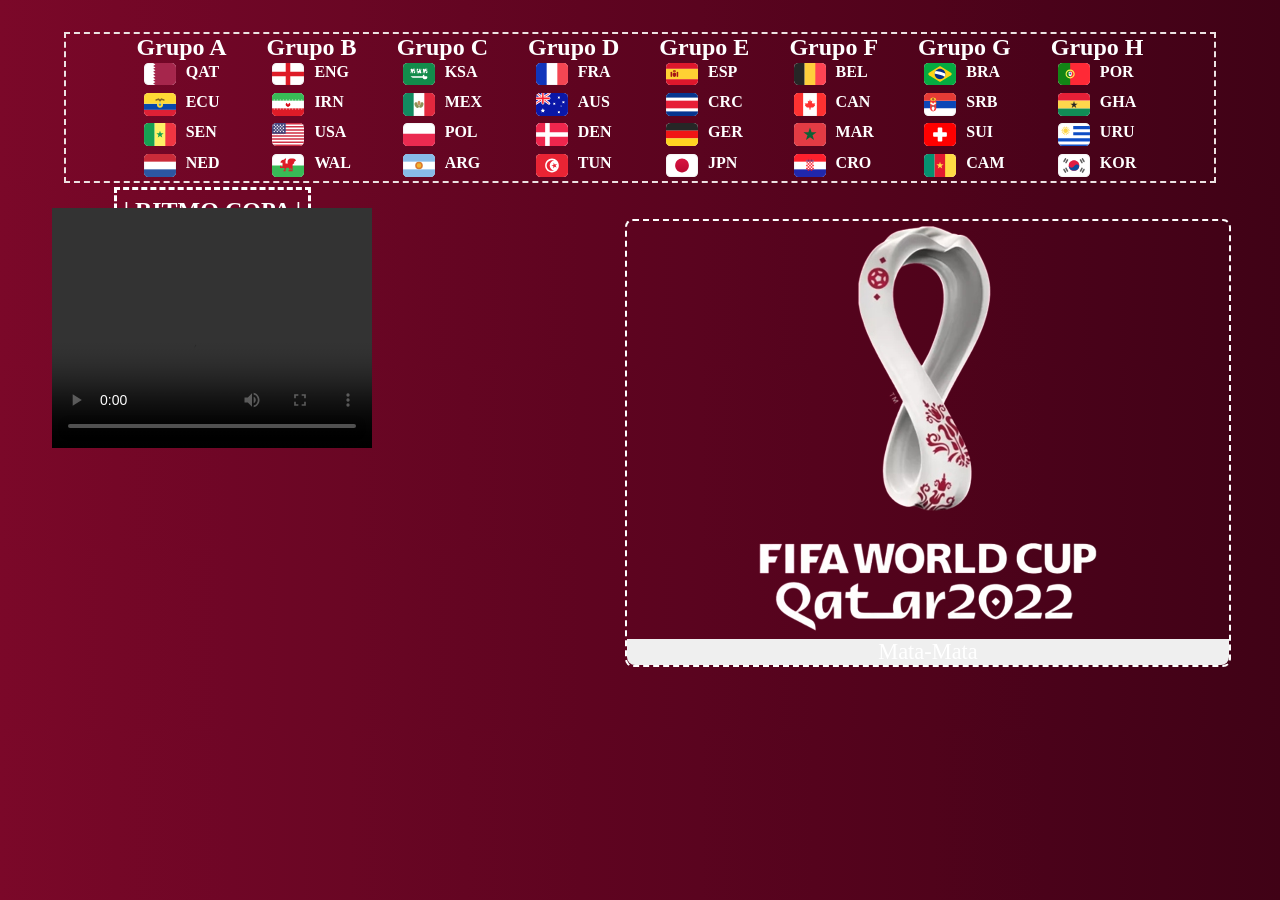
==== copa.html @ bb2af8b2 "fifaWorldCup" ====
<!DOCTYPE html>
<html lang="en">

<head>
    <meta charset="UTF-8">
    <meta http-equiv="X-UA-Compatible" content="IE=edge">
    <meta name="viewport" content="width=device-width, initial-scale=1.0">
    <link rel="stylesheet" href="oitavas.css">
    <link rel="stylesheet" href="quartas.css">
    <link rel="stylesheet" href="finais.css">
    <script src="https://ajax.googleapis.com/ajax/libs/jquery/1.12.4/jquery.min.js"></script>
    <script src="http://maxcdn.bootstrapcdn.com/bootstrap/3.3.6/js/bootstrap.min.js"></script>
    <title>Document</title>
</head>

<body>

    <div class="grupos">
        <div class="four1">
            <div class="g1">
                <h2 class="g">Grupo A</h2>
                <div class="esp">
                    <div class="one">
                        <div class="qd"><img src="a/catar.svg" class="t1"></div class="time1">QAT
                    </div>
                    <div class="one">
                        <div class="qd"><img src="a/equa.svg" class="t1"></div class="time1">ECU
                    </div>
                    <div class="one">
                        <div class="qd"><img src="a/senegal.svg" class="t1"></div class="time1">SEN
                    </div>
                    <div class="one">
                        <div class="qd"><img src="a/ned.svg" class="t1"></div class="time1">NED
                    </div>
                </div>
            </div>
            <div class="g2">
                <h2 class="g">Grupo B</h2>
                <div class="esp">
                    <div class="one">
                        <div class="qd"><img src="b/ing.svg" class="t1"></div class="time1">ENG
                    </div>
                    <div class="one">
                        <div class="qd"><img src="b/ira.svg" class="t1"></div class="time1">IRN
                    </div>
                    <div class="one">
                        <div class="qd"><img src="b/usa.svg" class="t1"></div class="time1">USA
                    </div>
                    <div class="one">
                        <div class="qd"><img src="b/wal.svg" class="t1"></div class="time1">WAL
                    </div>
                </div>
            </div>
            <div class="g3">
                <h2 class="g">Grupo C</h2>
                <div class="esp">
                    <div class="one">
                        <div class="qd"><img src="c/flag-1.svg" class="t1"></div class="time1">KSA
                    </div>
                    <div class="one">
                        <div class="qd"><img src="c/flag-2.svg" class="t1"></div class="time1">MEX
                    </div>
                    <div class="one">
                        <div class="qd"><img src="c/flag-3.svg" class="t1"></div class="time1">POL
                    </div>
                    <div class="one">
                        <div class="qd"><img src="c/flag.svg" class="t1"></div class="time1">ARG
                    </div>
                </div>
            </div>
            <div class="g4">
                <h2 class="g">Grupo D</h2>
                <div class="esp">
                    <div class="one">
                        <div class="qd"><img src="d/flag.svg" class="t1"></div class="time1">FRA
                    </div>
                    <div class="one">
                        <div class="qd"><img src="d/flag-1.svg" class="t1"></div class="time1">AUS
                    </div>
                    <div class="one">
                        <div class="qd"><img src="d/flag-2.svg" class="t1"></div class="time1">DEN
                    </div>
                    <div class="one">
                        <div class="qd"><img src="d/flag-3.svg" class="t1"></div class="time1">TUN
                    </div>
                </div>
            </div>
            <div class="four2">
                <div class="g5">
                    <h2 class="g">Grupo E</h2>
                    <div class="esp">
                        <div class="one">
                            <div class="qd"><img src="e/flag.svg" class="t1"></div class="time1">ESP
                        </div>
                        <div class="one">
                            <div class="qd"><img src="e/flag-1.svg" class="t1"></div class="time1">CRC
                        </div>
                        <div class="one">
                            <div class="qd"><img src="e/flag-2.svg" class="t1"></div class="time1">GER
                        </div>
                        <div class="one">
                            <div class="qd"><img src="e/flag-3.svg" class="t1"></div class="time1">JPN
                        </div>
                    </div>
                </div>
                <div class="g6">
                    <h2 class="g">Grupo F</h2>
                    <div class="esp">
                        <div class="one">
                            <div class="qd"><img src="f/flag.svg" class="t1"></div class="time1">BEL
                        </div>
                        <div class="one">
                            <div class="qd"><img src="f/flag-1.svg" class="t1"></div class="time1">CAN
                        </div>
                        <div class="one">
                            <div class="qd"><img src="f/flag-2.svg" class="t1"></div class="time1">MAR
                        </div>
                        <div class="one">
                            <div class="qd"><img src="f/flag-3.svg" class="t1"></div class="time1">CRO
                        </div>
                    </div>
                </div>
                <div class="g7">
                    <h2 class="g">Grupo G</h2>
                    <div class="esp">
                        <div class="one">
                            <div class="qd"><img src="g/flag.svg" class="t1"></div class="time1">BRA
                        </div>
                        <div class="one">
                            <div class="qd"><img src="g/flag-1.svg" class="t1"></div class="time1">SRB
                        </div>
                        <div class="one">
                            <div class="qd"><img src="g/flag-2.svg" class="t1"></div class="time1">SUI
                        </div>
                        <div class="one">
                            <div class="qd"><img src="g/flag-3.svg" class="t1"></div class="time1">CAM
                        </div>
                    </div>
                </div>
                <div class="g8">
                    <h2 class="g">Grupo H</h2>
                    <div class="esp">
                        <div class="one">
                            <div class="qd"><img src="h/flag.svg" class="t1"></div class="time1">POR
                        </div>
                        <div class="one">
                            <div class="qd"><img src="h/flag-1.svg" class="t1"></div class="time1">GHA
                        </div>
                        <div class="one">
                            <div class="qd"><img src="h/flag-2.svg" class="t1"></div class="time1">URU
                        </div>
                        <div class="one">
                            <div class="qd"><img src="h/flag-3.svg" class="t1"></div class="time1">KOR
                        </div>
                    </div>
                </div>
            </div>
        </div>
        <div class="som">
            <h2 class="titu"> | RITMO COPA |</h2>
            <video class="vid" width="320" height="240" controls>
                <source src="Shakira - Waka Waka (This Time for Africa) (The Official 2010 FIFA World Cup™ Song).mp4"
                    type="video/mp4">
            </video>
        </div>

        <div class="logo">
            <div class="divCat"><img  class="cat" src="fifa.png"></div>
            <a href="mataMata.html"><button class="botaoM">Mata-Mata</button></a>
        </div>

    </div>
</body>


</html>
---- oitavas.css ----
* {
    margin: 0;
    padding: 0;
    box-sizing: border-box;
    position: relative;
    color: #fff;
    
}

.logo{
    position: absolute;
    margin-top: 42rem;
    margin-left: 36rem;
    display: flex;
    flex-direction: column;
    justify-content: center;
    align-items: center;
    border: dashed 2px;
    border-radius: 0.5rem;
    cursor: pointer;
}
.cat{
    max-width: max-content;
}
a{
    width: 100%;
}
.botaoM{
    width: 100%;
    border-radius: 0px 0px  0.5rem 0.5rem;
    outline: none;
    border: none;
    font-size: 1.4rem;
    font-family: 'Times New Roman', Times, serif;
    animation: bt linear infinite 1s;
    cursor: pointer;

}
@keyframes bt{
    0%{
        background-image: linear-gradient(to right, #7b0829, #750727,#400216, #4a021a, #450218);
    }
    25%{
        background-image: linear-gradient(to right, #7b0829, #750727, #6f0626, #6a0624, #640522, #5f0420, #5a041f, #55031d)
    }
    100%{
        background-image: linear-gradient(to right, #55031d, #50031b, #4a021a, #450218, #400216);

    }
}
body{
    background-image: linear-gradient(to right, #7b0829, #750727, #6f0626, #6a0624, #640522, #5f0420, #5a041f, #55031d, #50031b, #4a021a, #450218, #400216);
}
.grupos {
    display: flex;
    flex-direction: row;
    gap: 40px;
    margin-left: 5%;
    justify-content: center;
    align-items: center;
    margin-top: 2rem;
    border: dashed #ede2e2 2px;
    width: 90%;
}

.four1 {
    display: flex;
    flex-direction: row;
    gap: 40px;

}

.four2 {
    display: flex;
    flex-direction: row;
    gap: 40px;

}

.g1 {
    display: flex;
    flex-direction: column;
    justify-content: center;
    align-items: center;
}

.g2 {
    display: flex;
    flex-direction: column;
    justify-content: center;
    align-items: center;
}

.g3 {
    display: flex;
    flex-direction: column;
    justify-content: center;
    align-items: center;
}

.g4 {
    display: flex;
    flex-direction: column;
    justify-content: center;
    align-items: center;
}

.g5 {
    display: flex;
    flex-direction: column;
    justify-content: center;
    align-items: center;
}

.g6 {
    display: flex;
    flex-direction: column;
    justify-content: center;
    align-items: center;
}

.g7 {
    display: flex;
    flex-direction: column;
    justify-content: center;
    align-items: center;
}

.g8 {
    display: flex;
    flex-direction: column;
    justify-content: center;
    align-items: center;
}

.g {
    cursor: pointer;
}

.one {
    font-size: 1rem;
    font-weight: 900;
    display: flex;
    flex-direction: row;
    gap: 10px;
    padding: 0.2rem;
    cursor: pointer;
}

.esp {
    margin-top: -0.1rem;
}

.qd {
    width: 2rem;
    height: 1.5rem;
}

.t1 {
    width: 100%;
}

.som {
    display: flex;
    flex-direction: column;
    justify-content: center;
    align-items: center;
    position: absolute;
    margin-left: -74.5%;
    margin-top: 38%;
}

.vid {
    margin-top: -8%;
}

.titu {
    border: dashed 3px;
    padding: 7px;
}

.vodiapicker {
    display: none;
}

#a {
    padding-left: 0px;
    display: flex;
    position: relative;
    flex-direction: row;
    flex-wrap: wrap;
    justify-content: center;
    align-items: center;
    max-width: max-content;
    height: 100%;

}

#a2 {
    padding-left: 0px;
    display: flex;
    flex-direction: row;
    position: relative;
    flex-wrap: wrap;
    justify-content: center;
    align-items: center;
    max-width: max-content;
    height: 100%;
}

#a img,
.btn-select img {
    width: 1.8rem;
    margin-left: 0.6rem;
    margin-top: 0.2rem;
    transition: 0.6s;

}

#a2 img,
.btn-select2 img {
    width: 1.8rem;
    margin-top: 0.2rem;
    transition: 0.6s;

}

#a li {
    list-style: none;
    padding-top: 5px;
    padding-bottom: 5px;
    transition: 0.6s;


}

#a2 li {
    list-style: none;
    padding-top: 5px;
    padding-bottom: 5px;
    transition: 0.6s;

}

/* -------------------- */
#a li:hover {
    background-color: #b10f0f;

}

#a2 li:hover {
    background-color: #b10f0f;

}

#a3 li:hover {
    background-color: #b10f0f;

}

#a4 li:hover {
    background-color: #b10f0f;

}

#a5 li:hover {
    background-color: #b10f0f;

}

#a6 li:hover {
    background-color: #b10f0f;

}

#a7 li:hover {
    background-color: #b10f0f;

}

#a8 li:hover {
    background-color: #b10f0f;

}

#a9 li:hover {
    background-color: #b10f0f;

}

#a10 li:hover {
    background-color: #b10f0f;

}

#a11 li:hover {
    background-color: #b10f0f;

}

#a12 li:hover {
    background-color: #b10f0f;

}

#a13 li:hover {
    background-color: #b10f0f;

}

#a14 li:hover {
    background-color: #b10f0f;

}

#a15 li:hover {
    background-color: #b10f0f;

}

#a16 li:hover {
    background-color: #b10f0f;

}

/* ------------- */




#a li span,
.btn-select li span {
    margin-left: 10px;
}

#a2 li span,
.btn-select li span {
    margin-left: 10px;
}


/* item list */

.b {
    display: none;
    flex-direction: row;
    width: 30rem;
    position: absolute;
    margin-top: -5rem;
    max-width: 150px;
    box-shadow: 0 6px 12px rgba(0, 0, 0, .175);
    border: 1px solid rgba(0, 0, 0, .15);
    border-radius: 5px;
    margin-left: 4rem;
}

.b2 {
    display: none;
    flex-direction: row;
    width: 30rem;
    position: absolute;
    margin-top: -5rem;
    max-width: 150px;
    box-shadow: 0 6px 12px rgba(0, 0, 0, .175);
    border: 1px solid rgba(0, 0, 0, .15);
    border-radius: 5px;
    margin-left: 4rem;
}

.open {
    display: show !important;
}

.btn-select {
    margin-top: 10px;
    width: 100%;
    max-width: 350px;
    height: 3rem;
    border-radius: 5px;
    background-color: #fff;
    border: 1px solid #ccc;
    display: flex;
    flex-direction: row;
    justify-content: center;
    align-items: center;
    transition: 0.6s;
}

.btn-select li {
    list-style: none;
    float: left;
    padding-bottom: 0px;


}

.btn-select:hover li {
    margin-left: 0px;
}

.btn-select:hover {
    background-color: #b10f0f;
    border: 1px solid transparent;
    box-shadow: inset 0 0px 0px 1px #ccc;
}

.btn-select:focus {
    outline: none;
}

.btn-select2 {
    margin-top: 10px;
    width: 100%;
    max-width: 350px;
    height: 3rem;
    border-radius: 5px;
    background-color: #fff;
    border: 1px solid #ccc;
    display: flex;
    flex-direction: row;
    justify-content: center;
    align-items: center;
    transition: 0.6s;
}

.btn-select2 li {
    list-style: none;
    float: left;
    padding-bottom: 0px;
}

.btn-select2:hover li {
    margin-left: 0px;
}

.btn-select2:hover {
    background-color: #b10f0f;
    border: 1px solid transparent;
    box-shadow: inset 0 0px 0px 1px #ccc;
}

.btn-select2:focus {
    outline: none;
}

.lang-select {
    margin-left: 50px;
}


/* --------- */

#a3 {
    padding-left: 0px;
    display: flex;
    flex-direction: row;
    flex-wrap: wrap;
    justify-content: center;
    align-items: center;
    max-width: max-content;
    height: 100%;


}

#a3 img,
.btn-select3 img {
    width: 1.8rem;
    margin-left: 0.6rem;
    margin-top: 0.2rem;


}

#a3 li span,
.btn-select3 li span {
    margin-left: 10px;
}

#a3 li {
    list-style: none;
    padding-top: 5px;
    padding-bottom: 5px;
    transition: 0.6s;

}

.b3 {
    display: none;
    flex-direction: row;
    width: 30rem;
    position: absolute;
    margin-top: -5rem;
    max-width: 150px;
    box-shadow: 0 6px 12px rgba(0, 0, 0, .175);
    border: 1px solid rgba(0, 0, 0, .15);
    border-radius: 5px;
    margin-left: 4rem;
}

.btn-select3 {
    margin-top: 10px;
    width: 100%;
    max-width: 350px;
    height: 3rem;
    border-radius: 5px;
    background-color: #fff;
    border: 1px solid #ccc;
    display: flex;
    flex-direction: row;
    justify-content: center;
    align-items: center;
    transition: 0.6s;

}

.btn-select3 li {
    list-style: none;
    float: left;
    padding-bottom: 0px;
}

.btn-select3:hover li {
    margin-left: 0px;
}

.btn-select3:hover {
    background-color: #b10f0f;
    border: 1px solid transparent;
    box-shadow: inset 0 0px 0px 1px #ccc;
}

.btn-select3:focus {
    outline: none;
}


/* --------- */

#a4 {
    padding-left: 0px;
    display: flex;
    flex-direction: row;
    flex-wrap: wrap;
    justify-content: center;
    align-items: center;
    max-width: max-content;
    height: 100%;
}

#a4 img,
.btn-select4 img {
    width: 1.8rem;
    margin-left: 0.6rem;
    margin-top: 0.2rem;
}

#a4 li span,
.btn-select4 li span {
    margin-left: 10px;
}

#a4 li {
    list-style: none;
    padding-top: 5px;
    padding-bottom: 5px;
    transition: 0.6s;

}

.b4 {
    display: none;
    flex-direction: row;
    width: 30rem;
    position: absolute;
    margin-top: -7rem;
    max-width: 150px;
    box-shadow: 0 6px 12px rgba(0, 0, 0, .175);
    border: 1px solid rgba(0, 0, 0, .15);
    border-radius: 5px;
    margin-left: 4rem;
}

.btn-select4 {
    margin-top: 10px;
    width: 100%;
    max-width: 350px;
    height: 3rem;
    border-radius: 5px;
    background-color: #fff;
    border: 1px solid #ccc;
    display: flex;
    flex-direction: row;
    justify-content: center;
    align-items: center;
    transition: 0.6s;

}

.btn-select4 li {
    list-style: none;
    float: left;
    padding-bottom: 0px;
}

.btn-select4:hover li {
    margin-left: 0px;
}

.btn-select4:hover {
    background-color: #b10f0f;
    border: 1px solid transparent;
    box-shadow: inset 0 0px 0px 1px #ccc;
}

.btn-select4:focus {
    outline: none;
}


/* ----------------------------------------------- */


/* aqui 5 */

#a5 {
    padding-left: 0px;
    display: flex;
    flex-direction: row;
    flex-wrap: wrap;
    justify-content: center;
    align-items: center;
    max-width: max-content;
    height: 100%;
}

#a5 img,
.btn-select5 img {
    width: 1.8rem;
    margin-left: 0.6rem;
    margin-top: 0.2rem;
}

#a5 li span,
.btn-select5 li span {
    margin-left: 10px;
}

#a5 li {
    list-style: none;
    padding-top: 5px;
    padding-bottom: 5px;
    transition: 0.6s;

}

.b5 {
    display: none;
    flex-direction: row;
    width: 30rem;
    position: absolute;
    margin-top: -12rem;
    max-width: 150px;
    box-shadow: 0 6px 12px rgba(0, 0, 0, .175);
    border: 1px solid rgba(0, 0, 0, .15);
    border-radius: 5px;
    margin-left: 4rem;
}

.btn-select5 {
    margin-top: 10px;
    width: 100%;
    max-width: 350px;
    height: 3rem;
    border-radius: 5px;
    background-color: #fff;
    border: 1px solid #ccc;
    display: flex;
    flex-direction: row;
    justify-content: center;
    align-items: center;
    transition: 0.6s;

}

.btn-select5 li {
    list-style: none;
    float: left;
    padding-bottom: 0px;
}

.btn-select5:hover li {
    margin-left: 0px;
}

.btn-select5:hover {
    background-color: #b10f0f;
    border: 1px solid transparent;
    box-shadow: inset 0 0px 0px 1px #ccc;
}

.btn-select5:focus {
    outline: none;
}


/* ------------------------------------------------------- */

#a6 {
    padding-left: 0px;
    display: flex;
    flex-direction: row;
    flex-wrap: wrap;
    justify-content: center;
    align-items: center;
    max-width: max-content;
    height: 100%;
}

#a6 img,
.btn-select6 img {
    width: 1.8rem;
    margin-left: 0.6rem;
    margin-top: 0.2rem;
}

#a6 li span,
.btn-select6 li span {
    margin-left: 10px;
}

#a6 li {
    list-style: none;
    padding-top: 5px;
    padding-bottom: 5px;
        transition: 0.6s;

}

.b6 {
    display: none;
    flex-direction: row;
    width: 30rem;
    position: absolute;
    margin-top: -16rem;
    max-width: 150px;
    box-shadow: 0 6px 12px rgba(0, 0, 0, .175);
    border: 1px solid rgba(0, 0, 0, .15);
    border-radius: 5px;
    margin-left: 4rem;
}

.btn-select6 {
    margin-top: 10px;
    width: 100%;
    max-width: 350px;
    height: 3rem;
    border-radius: 5px;
    background-color: #fff;
    border: 1px solid #ccc;
    display: flex;
    flex-direction: row;
    justify-content: center;
    align-items: center;
        transition: 0.6s;

}

.btn-select6 li {
    list-style: none;
    float: left;
    padding-bottom: 0px;
}

.btn-select6:hover li {
    margin-left: 0px;
}

.btn-select6:hover {
    background-color: #b10f0f;
    border: 1px solid transparent;
    box-shadow: inset 0 0px 0px 1px #ccc;
}

.btn-select6:focus {
    outline: none;
}


/* ----------------------------------------------- */

#a7 {
    padding-left: 0px;
    display: flex;
    flex-direction: row;
    flex-wrap: wrap;
    justify-content: center;
    align-items: center;
    max-width: max-content;
    height: 100%;
}

#a7 img,
.btn-select7 img {
    width: 1.8rem;
    margin-left: 0.6rem;
    margin-top: 0.2rem;
}

#a7 li span,
.btn-select7 li span {
    margin-left: 10px;
}

#a7 li {
    list-style: none;
    padding-top: 5px;
    padding-bottom: 5px;
        transition: 0.6s;

}

.b7 {
    display: none;
    flex-direction: row;
    width: 30rem;
    position: absolute;
    margin-top: -22rem;
    max-width: 150px;
    box-shadow: 0 6px 12px rgba(0, 0, 0, .175);
    border: 1px solid rgba(0, 0, 0, .15);
    border-radius: 5px;
    margin-left: 4rem;
}

.btn-select7 {
    margin-top: 10px;
    width: 100%;
    max-width: 350px;
    height: 3rem;
    border-radius: 5px;
    background-color: #fff;
    border: 1px solid #ccc;
    display: flex;
    flex-direction: row;
    justify-content: center;
    align-items: center;
        transition: 0.6s;

}

.btn-select7 li {
    list-style: none;
    float: left;
    padding-bottom: 0px;
}

.btn-select7:hover li {
    margin-left: 0px;
}

.btn-select7:hover {
    background-color: #b10f0f;
    border: 1px solid transparent;
    box-shadow: inset 0 0px 0px 1px #ccc;
}

.btn-select7:focus {
    outline: none;
}


/* ------------------------------------------------------- */

#a8 {
    padding-left: 0px;
    display: flex;
    flex-direction: row;
    flex-wrap: wrap;
    justify-content: center;
    align-items: center;
    max-width: max-content;
    height: 100%;
}

#a8 img,
.btn-select8 img {
    width: 1.8rem;
    margin-left: 0.6rem;
    margin-top: 0.2rem;
}

#a8 li span,
.btn-select8 li span {
    margin-left: 10px;
}

#a8 li {
    list-style: none;
    padding-top: 5px;
    padding-bottom: 5px;
        transition: 0.6s;

}

.b8 {
    display: none;
    flex-direction: row;
    width: 30rem;
    position: absolute;
    margin-top: -24.6rem;
    max-width: 150px;
    box-shadow: 0 6px 12px rgba(0, 0, 0, .175);
    border: 1px solid rgba(0, 0, 0, .15);
    border-radius: 5px;
    margin-left: 4rem;
}

.btn-select8 {
    margin-top: 10px;
    width: 100%;
    max-width: 350px;
    height: 3rem;
    border-radius: 5px;
    background-color: #fff;
    border: 1px solid #ccc;
    display: flex;
    flex-direction: row;
    justify-content: center;
    align-items: center;
        transition: 0.6s;

}

.btn-select8 li {
    list-style: none;
    float: left;
    padding-bottom: 0px;
}

.btn-select8:hover li {
    margin-left: 0px;
}

.btn-select8:hover {
    background-color: #b10f0f;
    border: 1px solid transparent;
    box-shadow: inset 0 0px 0px 1px #ccc;
}

.btn-select8:focus {
    outline: none;
}


/* ------------------------------------------------------- */

.qer {
    display: flex;
    flex-direction: column;
    justify-content: center;
    align-items: center;
    margin-top: 11rem;
    margin-left: 6rem;
    position: absolute;
    gap: 2rem;
}

.gg1 {
    display: flex;
    flex-direction: column;
    margin-top: -1rem;
    gap: -2rem;
    margin-left: -6rem;
    width: 7rem;
}

.gg2 {
    display: flex;
    flex-direction: column;
    justify-content: start;
    width: 7rem;
    margin-left: -6rem;
}

.gg3 {
    display: flex;
    flex-direction: column;
    justify-content: start;
    width: 7rem;
    margin-left: -6rem;
}

.gg4 {
    display: flex;
    flex-direction: column;
    justify-content: start;
    width: 7rem;
    margin-left: -6rem;
}

.oit {
    margin-top: -7.5rem;
    margin-left: -5rem;
    font-size: 2rem;
    padding: 0.3rem;
}


/* --------------Oitavas pt2--------------------- */

#a9 {
    padding-left: 0px;
    display: flex;
    flex-direction: row;
    flex-wrap: wrap;
    justify-content: center;
    align-items: center;
    max-width: max-content;
    height: 100%;
}

#a9 img,
.btn-select9 img {
    width: 1.8rem;
    margin-left: 0.6rem;
    margin-top: 0.2rem;
}

#a9 li span,
.btn-select9 li span {
    margin-left: 10px;
}

#a9 li {
    list-style: none;
    padding-top: 5px;
    padding-bottom: 5px;
    transition: 0.6s;
}

.b9 {
    display: none;
    flex-direction: row;
    width: 30rem;
    position: absolute;
    margin-top: -5rem;
    max-width: 150px;
    box-shadow: 0 6px 12px rgba(0, 0, 0, .175);
    border: 1px solid rgba(0, 0, 0, .15);
    border-radius: 5px;
    margin-left: -9.7rem;
}

.btn-select9 {
    margin-top: 10px;
    width: 100%;
    max-width: 350px;
    height: 3rem;
    border-radius: 5px;
    background-color: #fff;
    border: 1px solid #ccc;
    display: flex;
    flex-direction: row;
    justify-content: center;
    align-items: center;
    transition: 0.6s;
}

.btn-select9 li {
    list-style: none;
    float: left;
    padding-bottom: 0px;
}

.btn-select9:hover li {
    margin-left: 0px;
}

.btn-select9:hover {
    background-color: #b10f0f;
    border: 1px solid transparent;
    box-shadow: inset 0 0px 0px 1px #ccc;
}

.btn-select9:focus {
    outline: none;
}


/* --------- */

#a10 {
    padding-left: 0px;
    display: flex;
    flex-direction: row;
    flex-wrap: wrap;
    justify-content: center;
    align-items: center;
    max-width: max-content;
    height: 100%;
}

#a10 img,
.btn-select10 img {
    width: 1.8rem;
    margin-left: 0.6rem;
    margin-top: 0.2rem;
}

#a10 li span,
.btn-select10 li span {
    margin-left: 10px;
}

#a10 li {
    list-style: none;
    padding-top: 5px;
    padding-bottom: 5px;
    transition: 0.6s;
}

.b10 {
    display: none;
    flex-direction: row;
    width: 30rem;
    position: absolute;
    margin-top: -5rem;
    max-width: 150px;
    box-shadow: 0 6px 12px rgba(0, 0, 0, .175);
    border: 1px solid rgba(0, 0, 0, .15);
    border-radius: 5px;
    margin-left: -9.5rem;
}

.btn-select10 {
    margin-top: 10px;
    width: 100%;
    max-width: 350px;
    height: 3rem;
    border-radius: 5px;
    background-color: #fff;
    border: 1px solid #ccc;
    display: flex;
    flex-direction: row;
    justify-content: center;
    align-items: center;
    transition: 0.6s;
}

.btn-select10 li {
    list-style: none;
    float: left;
    padding-bottom: 0px;
}

.btn-select10:hover li {
    margin-left: 0px;
}

.btn-select10:hover {
    background-color: #b10f0f;
    border: 1px solid transparent;
    box-shadow: inset 0 0px 0px 1px #ccc;
}

.btn-select10:focus {
    outline: none;
}


/* ----------------------------------------------- */


/* aqui 5 */

#a11 {
    padding-left: 0px;
    display: flex;
    flex-direction: row;
    flex-wrap: wrap;
    justify-content: center;
    align-items: center;
    max-width: max-content;
    height: 100%;
}

#a11 img,
.btn-select11 img {
    width: 1.8rem;
    margin-left: 0.6rem;
    margin-top: 0.2rem;
}

#a11 li span,
.btn-select11 li span {
    margin-left: 10px;
}

#a11 li {
    list-style: none;
    padding-top: 5px;
    padding-bottom: 5px;
    transition: 0.6s;
}

.b11 {
    display: none;
    flex-direction: row;
    width: 30rem;
    position: absolute;
    margin-top: -5rem;
    max-width: 150px;
    box-shadow: 0 6px 12px rgba(0, 0, 0, .175);
    border: 1px solid rgba(0, 0, 0, .15);
    border-radius: 5px;
    margin-left: -9.5rem;
}

.btn-select11 {
    margin-top: 10px;
    width: 100%;
    max-width: 350px;
    height: 3rem;
    border-radius: 5px;
    background-color: #fff;
    border: 1px solid #ccc;
    display: flex;
    flex-direction: row;
    justify-content: center;
    align-items: center;
    transition: 0.6s;
}

.btn-select11 li {
    list-style: none;
    float: left;
    padding-bottom: 0px;
}

.btn-select11:hover li {
    margin-left: 0px;
}

.btn-select11:hover {
    background-color: #b10f0f;
    border: 1px solid transparent;
    box-shadow: inset 0 0px 0px 1px #ccc;
}

.btn-select11:focus {
    outline: none;
}


/* ------------------------------------------------------- */

#a12 {
    padding-left: 0px;
    display: flex;
    flex-direction: row;
    flex-wrap: wrap;
    justify-content: center;
    align-items: center;
    max-width: max-content;
    height: 100%;
}

#a12 img,
.btn-select12 img {
    width: 1.8rem;
    margin-left: 0.6rem;
    margin-top: 0.2rem;
}

#a12 li span,
.btn-select12 li span {
    margin-left: 10px;
}

#a12 li {
    list-style: none;
    padding-top: 5px;
    padding-bottom: 5px;
    transition: 0.6s;
}

.b12 {
    display: none;
    flex-direction: row;
    width: 30rem;
    position: absolute;
    margin-top: -7rem;
    max-width: 150px;
    box-shadow: 0 6px 12px rgba(0, 0, 0, .175);
    border: 1px solid rgba(0, 0, 0, .15);
    border-radius: 5px;
    margin-left: -9.5rem;
}

.btn-select12 {
    margin-top: 10px;
    width: 100%;
    max-width: 350px;
    height: 3rem;
    border-radius: 5px;
    background-color: #fff;
    border: 1px solid #ccc;
    display: flex;
    flex-direction: row;
    justify-content: center;
    align-items: center;
    transition: 0.6s;
}

.btn-select12 li {
    list-style: none;
    float: left;
    padding-bottom: 0px;
}

.btn-select12:hover li {
    margin-left: 0px;
}

.btn-select12:hover {
    background-color: #b10f0f;
    border: 1px solid transparent;
    box-shadow: inset 0 0px 0px 1px #ccc;
}

.btn-select12:focus {
    outline: none;
}


/* ----------------------------------------------- */

#a13 {
    padding-left: 0px;
    display: flex;
    flex-direction: row;
    flex-wrap: wrap;
    justify-content: center;
    align-items: center;
    max-width: max-content;
    height: 100%;
}

#a13 img,
.btn-select13 img {
    width: 1.8rem;
    margin-left: 0.6rem;
    margin-top: 0.2rem;
}

#a13 li span,
.btn-select13 li span {
    margin-left: 10px;
}

#a13 li {
    list-style: none;
    padding-top: 5px;
    padding-bottom: 5px;
    transition: 0.6s;
}

.b13 {
    display: none;
    flex-direction: row;
    width: 30rem;
    position: absolute;
    margin-top: -12rem;
    max-width: 150px;
    box-shadow: 0 6px 12px rgba(0, 0, 0, .175);
    border: 1px solid rgba(0, 0, 0, .15);
    border-radius: 5px;
    margin-left: -9.5rem;
}

.btn-select13 {
    margin-top: 10px;
    width: 100%;
    max-width: 350px;
    height: 3rem;
    border-radius: 5px;
    background-color: #fff;
    border: 1px solid #ccc;
    display: flex;
    flex-direction: row;
    justify-content: center;
    align-items: center;
    transition: 0.6s;
}

.btn-select13 li {
    list-style: none;
    float: left;
    padding-bottom: 0px;
}

.btn-select13:hover li {
    margin-left: 0px;
}

.btn-select13:hover {
    background-color: #b10f0f;
    border: 1px solid transparent;
    box-shadow: inset 0 0px 0px 1px #ccc;
}

.btn-select13:focus {
    outline: none;
}


/* ------------------------------------------------------- */

#a14 {
    padding-left: 0px;
    display: flex;
    flex-direction: row;
    flex-wrap: wrap;
    justify-content: center;
    align-items: center;
    max-width: max-content;
    height: 100%;
}

#a14 img,
.btn-select14 img {
    width: 1.8rem;
    margin-left: 0.6rem;
    margin-top: 0.2rem;
}

#a14 li span,
.btn-select14 li span {
    margin-left: 10px;
}

#a14 li {
    list-style: none;
    padding-top: 5px;
    padding-bottom: 5px;
    transition: 0.6s;
}

.b14 {
    display: none;
    flex-direction: row;
    width: 30rem;
    position: absolute;
    margin-top: -16rem;
    max-width: 150px;
    box-shadow: 0 6px 12px rgba(0, 0, 0, .175);
    border: 1px solid rgba(0, 0, 0, .15);
    border-radius: 5px;
    margin-left: -9.5rem;
}

.btn-select14 {
    margin-top: 10px;
    width: 100%;
    max-width: 350px;
    height: 3rem;
    border-radius: 5px;
    background-color: #fff;
    border: 1px solid #ccc;
    display: flex;
    flex-direction: row;
    justify-content: center;
    align-items: center;
    transition: 0.6s;
}

.btn-select14 li {
    list-style: none;
    float: left;
    padding-bottom: 0px;
}

.btn-select14:hover li {
    margin-left: 0px;
}

.btn-select14:hover {
    background-color: #b10f0f;
    border: 1px solid transparent;
    box-shadow: inset 0 0px 0px 1px #ccc;
}

.btn-select14:focus {
    outline: none;
}


/* ------------------------------------------------------- */

#a16 {
    padding-left: 0px;
    display: flex;
    flex-direction: row;
    flex-wrap: wrap;
    justify-content: center;
    align-items: center;
    max-width: max-content;
    height: 100%;
}

#a16 img,
.btn-select16 img {
    width: 1.8rem;
    margin-left: 0.6rem;
    margin-top: 0.2rem;
}

#a16 li span,
.btn-select16 li span {
    margin-left: 10px;
}

#a16 li {
    list-style: none;
    padding-top: 5px;
    padding-bottom: 5px;
    transition: 0.6s;
}

.b16 {
    display: none;
    flex-direction: row;
    width: 30rem;
    position: absolute;
    margin-top: -24.6rem;
    max-width: 150px;
    box-shadow: 0 6px 12px rgba(0, 0, 0, .175);
    border: 1px solid rgba(0, 0, 0, .15);
    border-radius: 5px;
    margin-left: -9.5rem;
}

.btn-select16 {
    margin-top: 10px;
    width: 100%;
    max-width: 350px;
    height: 3rem;
    border-radius: 5px;
    background-color: #fff;
    border: 1px solid #ccc;
    display: flex;
    flex-direction: row;
    justify-content: center;
    align-items: center;
    transition: 0.6s;
}

.btn-select16 li {
    list-style: none;
    float: left;
    padding-bottom: 0px;
}

.btn-select16:hover li {
    margin-left: 0px;
}

.btn-select16:hover {
    background-color: #b10f0f;
    border: 1px solid transparent;
    box-shadow: inset 0 0px 0px 1px #ccc;
}

.btn-select16:focus {
    outline: none;
}


/* ------------------------------------------------------- */

#a15 {
    padding-left: 0px;
    display: flex;
    flex-direction: row;
    flex-wrap: wrap;
    justify-content: center;
    align-items: center;
    max-width: max-content;
    height: 100%;
}

#a15 img,
.btn-select15 img {
    width: 1.8rem;
    margin-left: 0.6rem;
    margin-top: 0.2rem;
}

#a15 li span,
.btn-select15 li span {
    margin-left: 10px;
}

#a15 li {
    list-style: none;
    padding-top: 5px;
    padding-bottom: 5px;
    transition: 0.6s;
}

.b15 {
    display: none;
    flex-direction: row;
    width: 30rem;
    position: absolute;
    margin-top: -22rem;
    max-width: 150px;
    box-shadow: 0 6px 12px rgba(0, 0, 0, .175);
    border: 1px solid rgba(0, 0, 0, .15);
    border-radius: 5px;
    margin-left: -9.5rem;
}

.btn-select15 {
    margin-top: 10px;
    width: 100%;
    max-width: 350px;
    height: 3rem;
    border-radius: 5px;
    background-color: #fff;
    border: 1px solid #ccc;
    display: flex;
    flex-direction: row;
    justify-content: center;
    align-items: center;
    transition: 0.6s;
}

.btn-select15 li {
    list-style: none;
    float: left;
    padding-bottom: 0px;
}

.btn-select15:hover li {
    margin-left: 0px;
}

.btn-select15:hover {
    background-color: #b10f0f;
    border: 1px solid transparent;
    box-shadow: inset 0 0px 0px 1px #ccc;
}

.btn-select15:focus {
    outline: none;
}


/* ------------------------------------------------------- */

.qer2 {
    display: flex;
    flex-direction: column;
    justify-content: center;
    align-items: center;
    margin-top: 11rem;
    margin-left: 92rem;
    position: absolute;
    gap: 2rem;
}

.gg5 {
    display: flex;
    flex-direction: column;
    margin-top: -1rem;
    gap: -10rem;
    margin-left: -6rem;
    width: 7rem;

}

.gg6 {
    display: flex;
    flex-direction: column;
    justify-content: start;
    width: 7rem;
    margin-left: -6rem;
}

.gg7 {
    display: flex;
    flex-direction: column;
    justify-content: start;
    width: 7rem;
    margin-left: -6rem;
}

.gg8 {
    display: flex;
    flex-direction: column;
    justify-content: start;
    width: 7rem;
    margin-left: -6rem;
}

.oit2 {
    margin-top: -7.5rem;
    margin-left: -5rem;
    font-size: 2rem;
    padding: 0.3rem;
}
---- quartas.css ----
.som1 {
    display: flex;
    flex-direction: column;
    justify-content: center;
    align-items: center;
    position: absolute;
    margin-top: 34rem;
    margin-left: 43.5rem;
}

.vid1 {
    margin-top: 10.5rem;
    width: 12rem;
    position: absolute;
    background: #b10f0f;
}

.titu {
    border: dashed 3px;
    padding: 7px;
    margin-top: -1rem;
}

footer {
    width: 100%;
    position: absolute;
}

.b1 {
    width: 100%;
    height: 1.4rem;
    font-size: 1rem;
    outline: none;
    border: dashed;
    background: transparent;
    font-family: 'Gill Sans', 'Gill Sans MT', Calibri, 'Trebuchet MS', sans-serif;
    cursor: pointer;
}

/* cards qtPT1*/
.qer3 {
    display: flex;
    flex-direction: column;
    justify-content: center;
    align-items: center;
    margin-top: 8rem;
    margin-left: 18.8rem;
    position: absolute;
    gap: 4.5rem;
    height: 30rem;
}

.gg9 {
    display: flex;
    flex-direction: column;
    justify-content: space-between;
    margin-top: -1rem;
    gap: 5.5rem;
    margin-left: -7.7rem;
    width: 7rem;
}

.gg10 {
    display: flex;
    flex-direction: column;
    justify-content: start;
    margin-top: 1rem;
    width: 7rem;
    gap: 5.5rem;
    margin-left: -7.7rem;
}

.oit3 {
    margin-top: -2rem;
    margin-left: -2rem;
    font-size: 2rem;
    padding: 0.3rem;
}

/* --------------qtPT2------ */

.qer4 {
    display: flex;
    flex-direction: column;
    justify-content: space-around;
    align-items: center;
    margin-top: 8rem;
    margin-left: 75rem;
    position: absolute;
    gap: 4.5rem;
    height: 30rem;
}


.gg11 {
    display: flex;
    flex-direction: column;
    justify-content: space-between;
    margin-top: -1rem;
    gap: 5.5rem;
    margin-left: -3rem;
    width: 7rem;
}

.gg12 {
    display: flex;
    flex-direction: column;
    justify-content: start;
    margin-top: 1rem;
    width: 7rem;
    gap: 5.5rem;
    margin-left: -3rem;
}

.oit4 {
    margin-top: -2rem;
    margin-left: -2rem;
    font-size: 2rem;
    padding: 0.3rem;
}

/* * ----------------------------------------------- */
/* semifinal cards */

/* cards SMPT1*/
.qer5 {
    display: flex;
    flex-direction: column;
    justify-content: center;
    align-items: center;
    margin-top: 6.6rem;
    margin-left: 32.4rem;
    position: absolute;
    height: 38rem;
}

.gg13 {
    display: flex;
    flex-direction: column;
    margin-top: 7rem;
    gap: 15rem;
    margin-left: -10rem;
    width: 7rem;
}

.oit5 {
    margin-top: -12.2rem;
    margin-left: -1.8rem;
    font-size: 2rem;
    padding: 0.3rem;
}

/* cards SMPT2*/
.qer6 {
    display: flex;
    flex-direction: column;
    justify-content: center;
    align-items: center;
    margin-top: 6.6rem;
    margin-left: 57.9rem;
    position: absolute;
    height: 38rem;
}

.gg14 {
    display: flex;
    flex-direction: column;
    margin-top: 7rem;
    gap: 15rem;
    margin-left: 0.2rem;
    width: 7rem;
}

.oit6 {
    margin-top: -12.2rem;
    margin-left: -1.8rem;
    font-size: 2rem;
    padding: 0.3rem;
}

/* ------------------------------------ */



#a17 {
    padding-left: 0px;
    display: flex;
    flex-direction: row;
    flex-wrap: wrap;
    justify-content: center;
    align-items: center;
    max-width: max-content;
    height: 100%;
}

#a17 img,
.btn-select17 img {
    width: 1.8rem;
    margin-left: 0.6rem;
    margin-top: 0.2rem;
    transition: 0.6s;

}

#a17 li span,
.btn-select17 li span {
    margin-left: 10px;
}

#a17 li {
    list-style: none;
    padding-top: 5px;
    padding-bottom: 5px;
    transition: 0.6s;
}

.b17 {
    display: none;
    flex-direction: row;
    width: 30rem;
    position: absolute;
    margin-top: -7rem;
    max-width: 150px;

    box-shadow: 0 6px 12px rgba(0, 0, 0, .175);
    border: 1px solid rgba(0, 0, 0, .15);
    border-radius: 5px;
    margin-left: 4rem;

}

.btn-select17 {
    margin-top: 10px;
    width: 100%;
    max-width: 350px;
    height: 3rem;
    border-radius: 5px;
    background-color: #fff;
    border: 1px solid #ccc;
    display: flex;
    flex-direction: row;
    justify-content: center;
    align-items: center;
    transition: 0.6s;
}

.btn-select17 li {
    list-style: none;
    float: left;
    padding-bottom: 0px;
}

.btn-select17:hover li {
    margin-left: 0px;
}

.btn-select17:hover {
    background-color: #b10f0f;
    border: 1px solid transparent;
    box-shadow: inset 0 0px 0px 1px #ccc;
}

.btn-select17:focus {
    outline: none;
}


/* ------------------------------------------------------- */

#a18 {
    padding-left: 0px;
    display: flex;
    flex-direction: row;
    flex-wrap: wrap;
    justify-content: center;
    align-items: center;
    max-width: max-content;
    height: 100%;
}

#a18 img,
.btn-select18 img {
    width: 1.8rem;
    margin-left: 0.6rem;
    margin-top: 0.2rem;
    transition: 0.6s;


}

#a18 li span,
.btn-select18 li span {
    margin-left: 10px;
}

#a18 li {
    list-style: none;
    padding-top: 5px;
    padding-bottom: 5px;
    transition: 0.6s;
}

.b18 {
    display: none;
    flex-direction: row;
    width: 30rem;
    position: absolute;
    margin-top: -10rem;
    max-width: 150px;

    box-shadow: 0 6px 12px rgba(0, 0, 0, .175);
    border: 1px solid rgba(0, 0, 0, .15);
    border-radius: 5px;
    margin-left: 4rem;
}

.btn-select18 {
    margin-top: 10px;
    width: 100%;
    max-width: 350px;
    height: 3rem;
    border-radius: 5px;
    background-color: #fff;
    border: 1px solid #ccc;
    display: flex;
    flex-direction: row;
    justify-content: center;
    align-items: center;
    transition: 0.6s;
}

.btn-select18 li {
    list-style: none;
    float: left;
    padding-bottom: 0px;
}

.btn-select18:hover li {
    margin-left: 0px;
}

.btn-select18:hover {
    background-color: #b10f0f;
    border: 1px solid transparent;
    box-shadow: inset 0 0px 0px 1px #ccc;
}

.btn-select18:focus {
    outline: none;
}


/* ------------------------------------------------------- */

#a19 {
    padding-left: 0px;
    display: flex;
    flex-direction: row;
    flex-wrap: wrap;
    justify-content: center;
    align-items: center;
    max-width: max-content;
    height: 100%;
}

#a19 img,
.btn-select19 img {
    width: 1.8rem;
    margin-left: 0.6rem;
    margin-top: 0.2rem;
    transition: 0.6s;


}

#a19 li span,
.btn-select19 li span {
    margin-left: 10px;
}

#a19 li {
    list-style: none;
    padding-top: 5px;
    padding-bottom: 5px;
    transition: 0.6s;
}

.b19 {
    display: none;
    flex-direction: row;
    width: 30rem;
    position: absolute;
    margin-top: -14rem;
    max-width: 150px;

    box-shadow: 0 6px 12px rgba(0, 0, 0, .175);
    border: 1px solid rgba(0, 0, 0, .15);
    border-radius: 5px;
    margin-left: 4rem;
}

.btn-select19 {
    margin-top: 10px;
    width: 100%;
    max-width: 350px;
    height: 3rem;
    border-radius: 5px;
    background-color: #fff;
    border: 1px solid #ccc;
    display: flex;
    flex-direction: row;
    justify-content: center;
    align-items: center;
    transition: 0.6s;
}

.btn-select19 li {
    list-style: none;
    float: left;
    padding-bottom: 0px;
}

.btn-select19:hover li {
    margin-left: 0px;
}

.btn-select19:hover {
    background-color: #b10f0f;
    border: 1px solid transparent;
    box-shadow: inset 0 0px 0px 1px #ccc;
}

.btn-select19:focus {
    outline: none;
}

/* ----------------- */

#a17 li:hover {
    background-color: #b10f0f;

}

#a18 li:hover {
    background-color: #b10f0f;

}

#a19 li:hover {
    background-color: #b10f0f;

}

#a20 li:hover {
    background-color: #b10f0f;

}

#a21 li:hover {
    background-color: #b10f0f;

}

#a22 li:hover {
    background-color: #b10f0f;

}

#a23 li:hover {
    background-color: #b10f0f;

}

#a24 li:hover {
    background-color: #b10f0f;

}

#a25 li:hover {
    background-color: #b10f0f;

}

#a26 li:hover {
    background-color: #b10f0f;

}

#a27 li:hover {
    background-color: #b10f0f;

}

#a28 li:hover {
    background-color: #b10f0f;

}

/* ---------------------- */
/* ------------------------------------------------------- */

#a20 {
    padding-left: 0px;
    display: flex;
    flex-direction: row;
    flex-wrap: wrap;
    justify-content: center;
    align-items: center;
    max-width: max-content;
    height: 100%;
}

#a20 img,
.btn-select20 img {
    width: 1.8rem;
    margin-left: 0.6rem;
    margin-top: 0.2rem;
    transition: 0.6s;


}

#a20 li span,
.btn-select20 li span {
    margin-left: 10px;
}

#a20 li {
    list-style: none;
    padding-top: 5px;
    padding-bottom: 5px;
    transition: 0.6s;
}

.b20 {
    display: none;
    flex-direction: row;
    width: 30rem;
    position: absolute;
    margin-top: -23rem;
    max-width: 150px;

    box-shadow: 0 6px 12px rgba(0, 0, 0, .175);
    border: 1px solid rgba(0, 0, 0, .15);
    border-radius: 5px;
    margin-left: 4rem;
}

.btn-select20 {
    margin-top: 10px;
    width: 100%;
    max-width: 350px;
    height: 3rem;
    border-radius: 5px;
    background-color: #fff;
    border: 1px solid #ccc;
    display: flex;
    flex-direction: row;
    justify-content: center;
    align-items: center;
    transition: 0.6s;
}

.btn-select20 li {
    list-style: none;
    float: left;
    padding-bottom: 0px;
}

.btn-select20:hover li {
    margin-left: 0px;
}

.btn-select20:hover {
    background-color: #b10f0f;
    border: 1px solid transparent;
    box-shadow: inset 0 0px 0px 1px #ccc;
}

.btn-select20:focus {
    outline: none;
}


/* ------------------------------------------------------- */



/* * ----------------------------------------------- */

#a21 {
    padding-left: 0px;
    display: flex;
    flex-direction: row;
    flex-wrap: wrap;
    justify-content: center;
    align-items: center;
    max-width: max-content;
    height: 100%;
}

#a21 img,
.btn-select21 img {
    width: 1.8rem;
    margin-left: 0.6rem;
    margin-top: 0.2rem;
    transition: 0.6s;


}

#a21 li span,
.btn-select21 li span {
    margin-left: 10px;
}

#a21 li {
    list-style: none;
    padding-top: 5px;
    padding-bottom: 5px;
    transition: 0.6s;

}

.b21 {
    display: none;
    flex-direction: row;
    width: 30rem;
    position: absolute;
    margin-top: -7rem;
    max-width: 150px;

    box-shadow: 0 6px 12px rgba(0, 0, 0, .175);
    border: 1px solid rgba(0, 0, 0, .15);
    border-radius: 5px;
    margin-left: -9.9rem;
}

.btn-select21 {
    margin-top: 10px;
    width: 100%;
    max-width: 350px;
    height: 3rem;
    border-radius: 5px;
    background-color: #fff;
    border: 1px solid #ccc;
    display: flex;
    flex-direction: row;
    justify-content: center;
    align-items: center;
    transition: 0.6s;
}

.btn-select21 li {
    list-style: none;
    float: left;
    padding-bottom: 0px;
}

.btn-select21:hover li {
    margin-left: 0px;
}

.btn-select21:hover {
    background-color: #b10f0f;
    border: 1px solid transparent;
    box-shadow: inset 0 0px 0px 1px #ccc;
}

.btn-select21:focus {
    outline: none;
}


/* ------------------------------------------------------- */

#a22 {
    padding-left: 0px;
    display: flex;
    flex-direction: row;
    flex-wrap: wrap;
    justify-content: center;
    align-items: center;
    max-width: max-content;
    height: 100%;
}

#a22 img,
.btn-select22 img {
    width: 1.8rem;
    margin-left: 0.6rem;
    margin-top: 0.2rem;
    transition: 0.6s;


}

#a22 li span,
.btn-select22 li span {
    margin-left: 10px;
}

#a22 li {
    list-style: none;
    padding-top: 5px;
    padding-bottom: 5px;
    transition: 0.6s;

}

.b22 {
    display: none;
    flex-direction: row;
    width: 30rem;
    position: absolute;
    margin-top: -10rem;
    max-width: 150px;

    box-shadow: 0 6px 12px rgba(0, 0, 0, .175);
    border: 1px solid rgba(0, 0, 0, .15);
    border-radius: 5px;
    margin-left: -9.9rem;
}

.btn-select22 {
    margin-top: 10px;
    width: 100%;
    max-width: 350px;
    height: 3rem;
    border-radius: 5px;
    background-color: #fff;
    border: 1px solid #ccc;
    display: flex;
    flex-direction: row;
    justify-content: center;
    align-items: center;
    transition: 0.6s;
}

.btn-select22 li {
    list-style: none;
    float: left;
    padding-bottom: 0px;
}

.btn-select22:hover li {
    margin-left: 0px;
}

.btn-select22:hover {
    background-color: #b10f0f;
    border: 1px solid transparent;
    box-shadow: inset 0 0px 0px 1px #ccc;
}

.btn22:focus {
    outline: none;
}


/* ------------------------------------------------------- */

#a23 {
    padding-left: 0px;
    display: flex;
    flex-direction: row;
    flex-wrap: wrap;
    justify-content: center;
    align-items: center;
    max-width: max-content;
    height: 100%;
}

#a23 img,
.btn-select23 img {
    width: 1.8rem;
    margin-left: 0.6rem;
    margin-top: 0.2rem;
    transition: 0.6s;


}

#a23 li span,
.btn-select23 li span {
    margin-left: 10px;
}

#a23 li {
    list-style: none;
    padding-top: 5px;
    padding-bottom: 5px;
    transition: 0.6s;

}

.b23 {
    display: none;
    flex-direction: row;
    width: 30rem;
    position: absolute;
    margin-top: -14rem;
    max-width: 150px;

    box-shadow: 0 6px 12px rgba(0, 0, 0, .175);
    border: 1px solid rgba(0, 0, 0, .15);
    border-radius: 5px;
    margin-left: -9.9rem;
}

.btn-select23 {
    margin-top: 10px;
    width: 100%;
    max-width: 350px;
    height: 3rem;
    border-radius: 5px;
    background-color: #fff;
    border: 1px solid #ccc;
    display: flex;
    flex-direction: row;
    justify-content: center;
    align-items: center;
    transition: 0.6s;
}

.btn-select23 li {
    list-style: none;
    float: left;
    padding-bottom: 0px;
}

.btn23:hover li {
    margin-left: 0px;
}

.btn-select23:hover {
    background-color: #b10f0f;
    border: 1px solid transparent;
    box-shadow: inset 0 0px 0px 1px #ccc;
}

.btn-select23:focus {
    outline: none;
}


/* ------------------------------------------------------- */

#a24 {
    padding-left: 0px;
    display: flex;
    flex-direction: row;
    flex-wrap: wrap;
    justify-content: center;
    align-items: center;
    max-width: max-content;
    height: 100%;
}

#a24 img,
.btn-select24 img {
    width: 1.8rem;
    margin-left: 0.6rem;
    margin-top: 0.2rem;
    transition: 0.6s;


}

#a24 li span,
.btn-select24 li span {
    margin-left: 10px;
}

#a24 li {
    list-style: none;
    padding-top: 5px;
    padding-bottom: 5px;
    transition: 0.6s;

}

.b24 {
    display: none;
    flex-direction: row;
    width: 30rem;
    position: absolute;
    margin-top: -23rem;
    max-width: 150px;

    box-shadow: 0 6px 12px rgba(0, 0, 0, .175);
    border: 1px solid rgba(0, 0, 0, .15);
    border-radius: 5px;
    margin-left: -9.9rem;
}

.btn-select24 {
    margin-top: 10px;
    width: 100%;
    max-width: 350px;
    height: 3rem;
    border-radius: 5px;
    background-color: #fff;
    border: 1px solid #ccc;
    display: flex;
    flex-direction: row;
    justify-content: center;
    align-items: center;
    transition: 0.6s;
}

.btn-select24 li {
    list-style: none;
    float: left;
    padding-bottom: 0px;
}

.btn-select24:hover li {
    margin-left: 0px;
}

.btn-select24:hover {
    background-color: #b10f0f;
    border: 1px solid transparent;
    box-shadow: inset 0 0px 0px 1px #ccc;
}

.btn-select24:focus {
    outline: none;
}


/* ------------------------------------------------------- */


/* semi finail */

/* ------------------------------------------------------- */

#a25 {
    padding-left: 0px;
    display: flex;
    flex-direction: row;
    flex-wrap: wrap;
    justify-content: center;
    align-items: center;
    max-width: max-content;
    height: 100%;
}

#a25 img,
.btn-select25 img {
    width: 1.8rem;
    margin-left: 0.6rem;
    margin-top: 0.2rem;
    transition: 0.6s;


}

#a25 li span,
.btn-select25 li span {
    margin-left: 10px;
}

#a25 li {
    list-style: none;
    padding-top: 5px;
    padding-bottom: 5px;
        transition: 0.6s;
}

.b25 {
    display: none;
    flex-direction: row;
    width: 30rem;
    position: absolute;
    margin-top: -10rem;
    max-width: 150px;

    box-shadow: 0 6px 12px rgba(0, 0, 0, .175);
    border: 1px solid rgba(0, 0, 0, .15);
    border-radius: 5px;
    margin-left: -9.7rem;
}

.btn-select25 {
    margin-top: 10px;
    width: 100%;
    max-width: 350px;
    height: 3rem;
    border-radius: 5px;
    background-color: #fff;
    border: 1px solid #ccc;
    display: flex;
    flex-direction: row;
    justify-content: center;
    align-items: center;
    transition: 0.6s;
}

.btn-select25 li {
    list-style: none;
    float: left;
    padding-bottom: 0px;
}

.btn-select25:hover li {
    margin-left: 0px;
}

.btn-select25:hover {
    background-color: #b10f0f;
    border: 1px solid transparent;
    box-shadow: inset 0 0px 0px 1px #ccc;
}

.btn-select25:focus {
    outline: none;
}


/* ------------------------------------------------------- */
/* ------------------------------------------------------- */

#a26 {
    padding-left: 0px;
    display: flex;
    flex-direction: row;
    flex-wrap: wrap;
    justify-content: center;
    align-items: center;
    max-width: max-content;
    height: 100%;
}

#a26 img,
.btn-select26 img {
    width: 1.8rem;
    margin-left: 0.6rem;
    margin-top: 0.2rem;
    transition: 0.6s;


}

#a26 li span,
.btn-select26 li span {
    margin-left: 10px;
}

#a26 li {
    list-style: none;
    padding-top: 5px;
    padding-bottom: 5px;
        transition: 0.6s;
}

.b26 {
    display: none;
    flex-direction: row;
    width: 30rem;
    position: absolute;
    margin-top: -18rem;
    max-width: 150px;

    box-shadow: 0 6px 12px rgba(0, 0, 0, .175);
    border: 1px solid rgba(0, 0, 0, .15);
    border-radius: 5px;
    margin-left: -9.7rem;
}

.btn-select26 {
    margin-top: 10px;
    width: 100%;
    max-width: 350px;
    height: 3rem;
    border-radius: 5px;
    background-color: #fff;
    border: 1px solid #ccc;
    display: flex;
    flex-direction: row;
    justify-content: center;
    align-items: center;
    transition: 0.6s;
}

.btn-select26 li {
    list-style: none;
    float: left;
    padding-bottom: 0px;
}

.btn-select26:hover li {
    margin-left: 0px;
}

.btn-select26:hover {
    background-color: #b10f0f;
    border: 1px solid transparent;
    box-shadow: inset 0 0px 0px 1px #ccc;
}

.btn-select26:focus {
    outline: none;
}

/* ------------------------------------------------------- */

#a27 {
    padding-left: 0px;
    display: flex;
    flex-direction: row;
    flex-wrap: wrap;
    justify-content: center;
    align-items: center;
    max-width: max-content;
    height: 100%;
}

#a27 img,
.btn-select27 img {
    width: 1.8rem;
    margin-left: 0.6rem;
    margin-top: 0.2rem;
    transition: 0.6s;


}

#a27 li span,
.btn-select27 li span {
    margin-left: 10px;
}

#a27 li {
    list-style: none;
    padding-top: 5px;
    padding-bottom: 5px;
        transition: 0.6s;
}

.b27 {
    display: none;
    flex-direction: row;
    width: 30rem;
    position: absolute;
    margin-top: -10rem;
    max-width: 150px;

    box-shadow: 0 6px 12px rgba(0, 0, 0, .175);
    border: 1px solid rgba(0, 0, 0, .15);
    border-radius: 5px;
    margin-left: 4rem;}

.btn-select27 {
    margin-top: 10px;
    width: 100%;
    max-width: 350px;
    height: 3rem;
    border-radius: 5px;
    background-color: #fff;
    border: 1px solid #ccc;
    display: flex;
    flex-direction: row;
    justify-content: center;
    align-items: center;
    transition: 0.6s;
}

.btn-select27 li {
    list-style: none;
    float: left;
    padding-bottom: 0px;
}

.btn-select27:hover li {
    margin-left: 0px;
}


.btn-select27:hover {
    background-color: #b10f0f;
    border: 1px solid transparent;
    box-shadow: inset 0 0px 0px 1px #ccc;
}

.btn-select27:focus {
    outline: none;
}



/* ------------------------------------------------------- */

#a28 {
    padding-left: 0px;
    display: flex;
    flex-direction: row;
    flex-wrap: wrap;
    justify-content: center;
    align-items: center;
    max-width: max-content;
    height: 100%;
}

#a28 img,
.btn-select28 img {
    width: 1.8rem;
    margin-left: 0.6rem;
    margin-top: 0.2rem;
    transition: 0.6s;


}

#a28 li span,
.btn-select28 li span {
    margin-left: 10px;
}

#a28 li {
    list-style: none;
    padding-top: 5px;
    padding-bottom: 5px;
        transition: 0.6s;
}

.b28 {
    display: none;
    flex-direction: row;
    width: 30rem;
    position: absolute;
    margin-top: -18rem;
    max-width: 150px;

    box-shadow: 0 6px 12px rgba(0, 0, 0, .175);
    border: 1px solid rgba(0, 0, 0, .15);
    border-radius: 5px;
    margin-left: 4rem;
}

.btn-select28 {
    margin-top: 10px;
    width: 100%;
    max-width: 350px;
    height: 3rem;
    border-radius: 5px;
    background-color: #fff;
    border: 1px solid #ccc;
    display: flex;
    flex-direction: row;
    justify-content: center;
    align-items: center;
    transition: 0.6s;
}

.btn-select28 li {
    list-style: none;
    float: left;
    padding-bottom: 0px;
}

.btn-select28:hover li {
    margin-left: 0px;
}


.btn-select28:hover {
    background-color: #b10f0f;
    border: 1px solid transparent;
    box-shadow: inset 0 0px 0px 1px #ccc;
}

.btn-select28:focus {
    outline: none;
}
---- finais.css ----
.taca {
    width: 20rem;
    position: relative;
    margin-left: 38.8rem;
    margin-top: 3rem;
}




/* cards SMPT2*/
.qer7 {
    display: flex;
    flex-direction: row;
    justify-content: space-between;
    align-items: center;
    margin-top: -1rem;
    margin-left: 40.9rem;
    position: absolute;
    height: 3rem;
    gap: 1rem;
}

.gg15 {
    display: flex;
    flex-direction: column;
    margin-top: 1rem;
    margin-left: -1.2rem;
    width: 7rem;

}

.gg16 {
    display: flex;
    flex-direction: column;
    margin-top: 1rem;
    margin-left: -0.5rem;
    width: 7rem;
}

.gg17 {
    display: flex;
    flex-direction: column;
    margin-top: 3rem;
    margin-left: 43.6rem;
    width: 7rem;
}

.oit7 {
    margin-top: -1rem;
    margin-left: 44rem;
    width: 10%;
    font-size: 2rem;
    padding: 0.3rem;
    display: flex;
    justify-content: center;
    align-items: center;
}

/* cards 3ºlugar*/
.qer8 {
    display: flex;
    flex-direction: row;
    justify-content: space-between;
    align-items: center;
    margin-top: -1rem;
    margin-left: 40.9rem;
    position: absolute;
    height: 3rem;
    gap: 1rem;
}

.gg18 {
    display: flex;
    flex-direction: column;
    margin-top: 1rem;
    margin-left: -1.2rem;
    width: 7rem;

}

.gg19 {
    display: flex;
    flex-direction: column;
    margin-top: 1rem;
    margin-left: -0.5rem;
    width: 7rem;
}
.gg20 {
    display: flex;
    flex-direction: column;
    margin-top: 3rem;
    margin-left: 43.5rem;
    width: 7rem;
    animation: vencedor ;
}
.oit8 {
    margin-top: 0.5rem;
    margin-left: 44rem;
    width: 10%;
    font-size: 2rem;
    padding: 0.3rem;
    display: flex;
    justify-content: center;
    align-items: center;
}
/* ========final - Cards======= */

#a29 {
    padding-left: 0px;
    display: flex;
    flex-direction: row;
    flex-wrap: wrap;
    justify-content: center;
    align-items: center;
    max-width: max-content;
    height: 100%;
}

#a29 img,
.btn-select29 img {
    width: 1.8rem;
    margin-left: 0.6rem;
    margin-top: 0.2rem;
    transition: 0.6s;


}

#a29 li span,
.btn-select29 li span {
    margin-left: 10px;
}

#a29 li {
    list-style: none;
    padding-top: 5px;
    padding-bottom: 5px;
    transition: 0.6s;
}

.b29 {
    display: none;
    flex-direction: row;
    
    width: 10rem;
    position: absolute;
    margin-top: -18rem;
    max-width: 120px;
    box-shadow: 0 6px 12px rgba(0, 0, 0, .175);
    border: 1px solid rgba(0, 0, 0, .15);
    border-radius: 5px;
    margin-left: -7.5rem;
}

.btn-select29 {
    margin-top: 10px;
    width: 100%;
    max-width: 350px;
    height: 3rem;
    border-radius: 5px;
    background-color: #fff;
    border: 1px solid #ccc;
    display: flex;
    flex-direction: row;
    justify-content: center;
    align-items: center;
    transition: 0.6s;
}

.btn-select29 li {
    list-style: none;
    float: left;
    padding-bottom: 0px;
}

.btn-select29:hover li {
    margin-left: 0px;
}


.btn-select29:hover {
    background-color: #b10f0f;
    border: 1px solid transparent;
    box-shadow: inset 0 0px 0px 1px #ccc;
}

.btn-select29:focus {
    outline: none;
}

/* ===================== */

#a30 {
    padding-left: 0px;
    display: flex;
    flex-direction: row;
    flex-wrap: wrap;
    justify-content: center;
    align-items: center;
    max-width: max-content;
    height: 100%;
}

#a30 img,
.btn-select30 img {
    width: 1.8rem;
    margin-left: 0.6rem;
    margin-top: 0.2rem;
    transition: 0.6s;


}

#a30 li span,
.btn-select30 li span {
    margin-left: 10px;
}

#a30 li {
    list-style: none;
    padding-top: 5px;
    padding-bottom: 5px;
    transition: 0.6s;
}

.b30 {
    display: none;
    flex-direction: row;
    width: 10rem;
    position: absolute;
    margin-top: -18rem;
    max-width: 120px;

    box-shadow: 0 6px 12px rgba(0, 0, 0, .175);
    border: 1px solid rgba(0, 0, 0, .15);
    border-radius: 5px;
    margin-left: 4rem;
}

.btn-select30 {
    margin-top: 10px;
    width: 100%;
    max-width: 350px;
    height: 3rem;
    border-radius: 5px;
    background-color: #fff;
    border: 1px solid #ccc;
    display: flex;
    flex-direction: row;
    justify-content: center;
    align-items: center;
    transition: 0.6s;
}

.btn-select30 li {
    list-style: none;
    float: left;
    padding-bottom: 0px;
}

.btn-select30:hover li {
    margin-left: 0px;
}


.btn-select30:hover {
    background-color: #b10f0f;
    border: 1px solid transparent;
    box-shadow: inset 0 0px 0px 1px #ccc;
}

.btn-select30:focus {
    outline: none;
}


/* ===================== */

#a31 {
    
    display: flex;
    flex-direction: row;
    flex-wrap: wrap;
    justify-content: center;
    align-items: center;
    max-width: max-content;
    height: 10rem;
    width: 20rem;
}

#a31 img,
.btn-select31 img {
    width: 1.8rem;
    margin-left: 0.6rem;
    margin-top: 0.2rem;
    transition: 0.6s;


}

#a31 li span,
.btn-select31 li span {
    margin-left: 10px;
}

#a31 li {
    list-style: none;
    
    transition: 0.6s;
}

.b31 {
    display: none;
    flex-direction: row;
    width: 12rem;
    position: absolute;
    margin-top: -5rem;
    max-width: 400px;

    box-shadow: 0 6px 12px rgba(0, 0, 0, .175);
    border: 1px solid rgba(0, 0, 0, .15);
    border-radius: 5px;
    margin-left: 8rem;
}

.btn-select31 {
    margin-top: 10px;
    width: 100%;
    max-width: 350px;
    height: 3rem;
    border-radius: 5px;
    background-color: #fff;
    border: 1px solid #ccc;
    display: flex;
    flex-direction: row;
    justify-content: center;
    align-items: center;
    transition: 0.6s;
    animation: vencedor linear infinite 0.9s;
}


.btn-select31 li {
    list-style: none;
    float: left;
    padding-bottom: 0px;
}

.btn-select31:hover li {
    margin-left: 0px;
}


.btn-select31:hover {
    background-color: #b10f0f;
    border: 1px solid transparent;
    box-shadow: inset 0 0px 0px 1px #ccc;
}

.btn-select31:focus {
    outline: none;
}


/* ------------------------------ */

#a32 {
    padding-left: 0px;
    display: flex;
    flex-direction: row;
    flex-wrap: wrap;
    justify-content: center;
    align-items: center;
    max-width: max-content;
    height: 100%;
}

#a32 img,
.btn-select32 img {
    width: 1.8rem;
    margin-left: 0.6rem;
    margin-top: 0.2rem;
    transition: 0.6s;


}

#a32 li span,
.btn-select32 li span {
    margin-left: 10px;
}

#a32 li {
    list-style: none;
    padding-top: 5px;
    padding-bottom: 5px;
    transition: 0.6s;
}

.b32 {
    display: none;
    flex-direction: row;
    width: 10rem;
    position: absolute;
    margin-top: -24rem;
    max-width: 120px;

    box-shadow: 0 6px 12px rgba(0, 0, 0, .175);
    border: 1px solid rgba(0, 0, 0, .15);
    border-radius: 5px;
    margin-left: -7.5rem;
}

.btn-select32 {
    margin-top: 10px;
    width: 100%;
    max-width: 350px;
    height: 3rem;
    border-radius: 5px;
    background-color: #fff;
    border: 1px solid #ccc;
    display: flex;
    flex-direction: row;
    justify-content: center;
    align-items: center;
    transition: 0.6s;
}

.btn-select32 li {
    list-style: none;
    float: left;
    padding-bottom: 0px;
}

.btn-select32:hover li {
    margin-left: 0px;
}


.btn-select32:hover {
    background-color: #b10f0f;
    border: 1px solid transparent;
    box-shadow: inset 0 0px 0px 1px #ccc;
}

.btn-select32:focus {
    outline: none;
}


/* ===================== */

/* ------------------------------ */

#a33 {
    padding-left: 0px;
    display: flex;
    flex-direction: row;
    flex-wrap: wrap;
    justify-content: center;
    align-items: center;
    max-width: max-content;
    height: 100%;
}

#a33 img,
.btn-select33 img {
    width: 1.8rem;
    margin-left: 0.6rem;
    margin-top: 0.2rem;
    transition: 0.6s;


}

#a33 li span,
.btn-select33 li span {
    margin-left: 10px;
}

#a33 li {
    list-style: none;
    padding-top: 5px;
    padding-bottom: 5px;
    transition: 0.6s;
}

.b33 {
    display: none;
    flex-direction: row;
    width: 10rem;
    position: absolute;
    margin-top: -24rem;
    max-width: 120px;

    box-shadow: 0 6px 12px rgba(0, 0, 0, .175);
    border: 1px solid rgba(0, 0, 0, .15);
    border-radius: 5px;
    margin-left: 4rem;
}

.btn-select33 {
    margin-top: 10px;
    width: 100%;
    max-width: 350px;
    height: 3rem;
    border-radius: 5px;
    background-color: #fff;
    border: 1px solid #ccc;
    display: flex;
    flex-direction: row;
    justify-content: center;
    align-items: center;
    transition: 0.6s;
}

.btn-select33 li {
    list-style: none;
    float: left;
    padding-bottom: 0px;
}

.btn-select33:hover li {
    margin-left: 0px;
}


.btn-select33:hover {
    background-color: #b10f0f;
    border: 1px solid transparent;
    box-shadow: inset 0 0px 0px 1px #ccc;
}

.btn-select33:focus {
    outline: none;
}

/* ------------------------------ */

#a34 {
    padding-left: 0px;
    display: flex;
    flex-direction: row;
    flex-wrap: wrap;
    justify-content: center;
    align-items: center;
    max-width: max-content;
    height: 100%;
}

#a34 img,
.btn-select34 img {
    width: 1.8rem;
    margin-left: 0.6rem;
    margin-top: 0.2rem;
    transition: 0.6s;


}

#a34 li span,
.btn-select34 li span {
    margin-left: 10px;
}

#a34 li {
    list-style: none;
    padding-top: 5px;
    padding-bottom: 5px;
    transition: 0.6s;
}

.b34 {
    display: none;
    flex-direction: row;
    width: 10rem;
    position: absolute;
    margin-top: -24rem;
    max-width: 120px;

    box-shadow: 0 6px 12px rgba(0, 0, 0, .175);
    border: 1px solid rgba(0, 0, 0, .15);
    border-radius: 5px;
    margin-left: 7.8rem;
}

.btn-select34 {
    margin-top: 10px;
    width: 100%;
    max-width: 350px;
    height: 3rem;
    border-radius: 5px;
    background-color: #fff;
    border: 1px solid #ccc;
    display: flex;
    flex-direction: row;
    justify-content: center;
    align-items: center;
    transition: 0.6s;
    animation: vencedor linear infinite 0.9s;

}

.btn-select34 li {
    list-style: none;
    float: left;
    padding-bottom: 0px;
}

.btn-select34:hover li {
    margin-left: 0px;
}


.btn-select34:hover {
    background-color: #b10f0f;
    border: 1px solid transparent;
    box-shadow: inset 0 0px 0px 1px #ccc;
}

.btn-select34:focus {
    outline: none;
}


@keyframes vencedor{
    0%{
        background: #50031b ;
        transform: rotateX(45deg);
        border: dashed 2px;
    }
    25%{
        background-image: linear-gradient(to right, #7b0829, #750727, #6f0626, #6a0624, #640522, #5f0420, #5a041f, #55031d, #50031b, #4a021a, #450218, #400216);
        transform: rotateX(90deg);
        border: dashed 2px;
    }
    50%{
        background-image: linear-gradient(to right, #7b0829, #750727, #6f0626, #6a0624, #640522, #5f0420, #5a041f, #55031d, #50031b, #4a021a, #450218, #400216);
        transform: rotateX(135deg);
        border: dashed 2px;
    }
    100%{
        background: #7b0829;
        transform: rotateX(180deg);
        border: dashed 2px;
    }
}
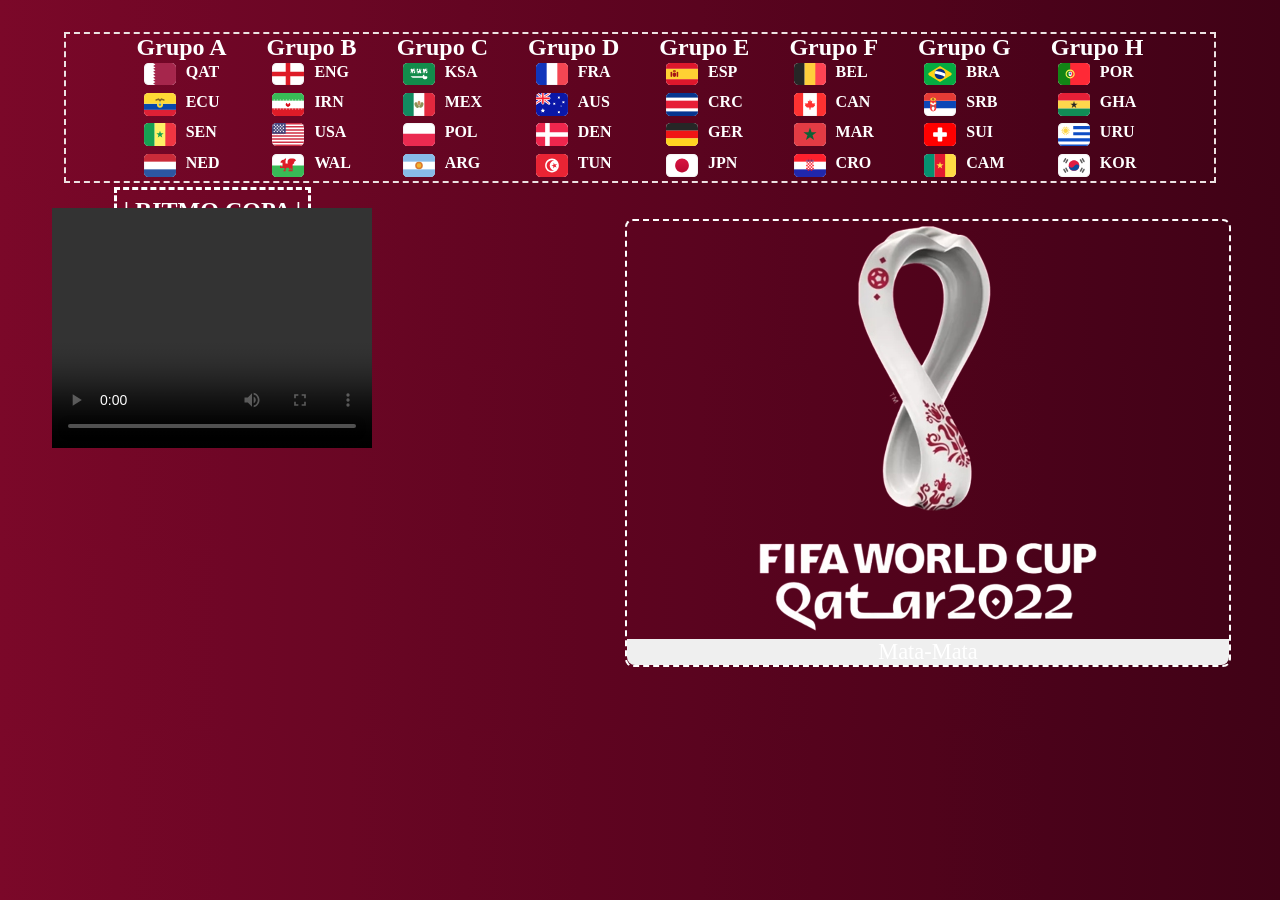
==== commit f5dbeae3: "fifaWorldCup" ====
--- a/copa.html
+++ b/copa.html
@@ -5,9 +5,9 @@
     <meta charset="UTF-8">
     <meta http-equiv="X-UA-Compatible" content="IE=edge">
     <meta name="viewport" content="width=device-width, initial-scale=1.0">
-    <link rel="stylesheet" href="oitavas.css">
-    <link rel="stylesheet" href="quartas.css">
-    <link rel="stylesheet" href="finais.css">
+    <link rel="stylesheet" href="./styles/oitavas.css">
+    <link rel="stylesheet" href="./styles/quartas.css">
+    <link rel="stylesheet" href="./styles/finais.css">
     <script src="https://ajax.googleapis.com/ajax/libs/jquery/1.12.4/jquery.min.js"></script>
     <script src="http://maxcdn.bootstrapcdn.com/bootstrap/3.3.6/js/bootstrap.min.js"></script>
     <title>Document</title>
@@ -166,7 +166,7 @@
 
         <div class="logo">
             <div class="divCat"><img  class="cat" src="fifa.png"></div>
-            <a href="mataMata.html"><button class="botaoM">Mata-Mata</button></a>
+            <a href="./matamata/mataMata.html"><button class="botaoM">Mata-Mata</button></a>
         </div>
 
     </div>
--- a/styles/oitavas.css
+++ b/styles/oitavas.css
@@ -0,0 +1,1713 @@
+* {
+    margin: 0;
+    padding: 0;
+    box-sizing: border-box;
+    position: relative;
+    color: #fff;
+    
+}
+
+.logo{
+    position: absolute;
+    margin-top: 42rem;
+    margin-left: 36rem;
+    display: flex;
+    flex-direction: column;
+    justify-content: center;
+    align-items: center;
+    border: dashed 2px;
+    border-radius: 0.5rem;
+    cursor: pointer;
+}
+.cat{
+    max-width: max-content;
+}
+a{
+    width: 100%;
+}
+.botaoM{
+    width: 100%;
+    border-radius: 0px 0px  0.5rem 0.5rem;
+    outline: none;
+    border: none;
+    font-size: 1.4rem;
+    font-family: 'Times New Roman', Times, serif;
+    animation: bt linear infinite 1s;
+    cursor: pointer;
+
+}
+@keyframes bt{
+    0%{
+        background-image: linear-gradient(to right, #7b0829, #750727,#400216, #4a021a, #450218);
+    }
+    25%{
+        background-image: linear-gradient(to right, #7b0829, #750727, #6f0626, #6a0624, #640522, #5f0420, #5a041f, #55031d)
+    }
+    100%{
+        background-image: linear-gradient(to right, #55031d, #50031b, #4a021a, #450218, #400216);
+
+    }
+}
+body{
+    background-image: linear-gradient(to right, #7b0829, #750727, #6f0626, #6a0624, #640522, #5f0420, #5a041f, #55031d, #50031b, #4a021a, #450218, #400216);
+}
+.grupos {
+    display: flex;
+    flex-direction: row;
+    gap: 40px;
+    margin-left: 5%;
+    justify-content: center;
+    align-items: center;
+    margin-top: 2rem;
+    border: dashed #ede2e2 2px;
+    width: 90%;
+}
+
+.four1 {
+    display: flex;
+    flex-direction: row;
+    gap: 40px;
+
+}
+
+.four2 {
+    display: flex;
+    flex-direction: row;
+    gap: 40px;
+
+}
+
+.g1 {
+    display: flex;
+    flex-direction: column;
+    justify-content: center;
+    align-items: center;
+}
+
+.g2 {
+    display: flex;
+    flex-direction: column;
+    justify-content: center;
+    align-items: center;
+}
+
+.g3 {
+    display: flex;
+    flex-direction: column;
+    justify-content: center;
+    align-items: center;
+}
+
+.g4 {
+    display: flex;
+    flex-direction: column;
+    justify-content: center;
+    align-items: center;
+}
+
+.g5 {
+    display: flex;
+    flex-direction: column;
+    justify-content: center;
+    align-items: center;
+}
+
+.g6 {
+    display: flex;
+    flex-direction: column;
+    justify-content: center;
+    align-items: center;
+}
+
+.g7 {
+    display: flex;
+    flex-direction: column;
+    justify-content: center;
+    align-items: center;
+}
+
+.g8 {
+    display: flex;
+    flex-direction: column;
+    justify-content: center;
+    align-items: center;
+}
+
+.g {
+    cursor: pointer;
+}
+
+.one {
+    font-size: 1rem;
+    font-weight: 900;
+    display: flex;
+    flex-direction: row;
+    gap: 10px;
+    padding: 0.2rem;
+    cursor: pointer;
+}
+
+.esp {
+    margin-top: -0.1rem;
+}
+
+.qd {
+    width: 2rem;
+    height: 1.5rem;
+}
+
+.t1 {
+    width: 100%;
+}
+
+.som {
+    display: flex;
+    flex-direction: column;
+    justify-content: center;
+    align-items: center;
+    position: absolute;
+    margin-left: -74.5%;
+    margin-top: 38%;
+}
+
+.vid {
+    margin-top: -8%;
+}
+
+.titu {
+    border: dashed 3px;
+    padding: 7px;
+}
+
+.vodiapicker {
+    display: none;
+}
+
+#a {
+    padding-left: 0px;
+    display: flex;
+    position: relative;
+    flex-direction: row;
+    flex-wrap: wrap;
+    justify-content: center;
+    align-items: center;
+    max-width: max-content;
+    height: 100%;
+
+}
+
+#a2 {
+    padding-left: 0px;
+    display: flex;
+    flex-direction: row;
+    position: relative;
+    flex-wrap: wrap;
+    justify-content: center;
+    align-items: center;
+    max-width: max-content;
+    height: 100%;
+}
+
+#a img,
+.btn-select img {
+    width: 1.8rem;
+    margin-left: 0.6rem;
+    margin-top: 0.2rem;
+    transition: 0.6s;
+
+}
+
+#a2 img,
+.btn-select2 img {
+    width: 1.8rem;
+    margin-top: 0.2rem;
+    transition: 0.6s;
+
+}
+
+#a li {
+    list-style: none;
+    padding-top: 5px;
+    padding-bottom: 5px;
+    transition: 0.6s;
+
+
+}
+
+#a2 li {
+    list-style: none;
+    padding-top: 5px;
+    padding-bottom: 5px;
+    transition: 0.6s;
+
+}
+
+/* -------------------- */
+#a li:hover {
+    background-color: #b10f0f;
+
+}
+
+#a2 li:hover {
+    background-color: #b10f0f;
+
+}
+
+#a3 li:hover {
+    background-color: #b10f0f;
+
+}
+
+#a4 li:hover {
+    background-color: #b10f0f;
+
+}
+
+#a5 li:hover {
+    background-color: #b10f0f;
+
+}
+
+#a6 li:hover {
+    background-color: #b10f0f;
+
+}
+
+#a7 li:hover {
+    background-color: #b10f0f;
+
+}
+
+#a8 li:hover {
+    background-color: #b10f0f;
+
+}
+
+#a9 li:hover {
+    background-color: #b10f0f;
+
+}
+
+#a10 li:hover {
+    background-color: #b10f0f;
+
+}
+
+#a11 li:hover {
+    background-color: #b10f0f;
+
+}
+
+#a12 li:hover {
+    background-color: #b10f0f;
+
+}
+
+#a13 li:hover {
+    background-color: #b10f0f;
+
+}
+
+#a14 li:hover {
+    background-color: #b10f0f;
+
+}
+
+#a15 li:hover {
+    background-color: #b10f0f;
+
+}
+
+#a16 li:hover {
+    background-color: #b10f0f;
+
+}
+
+/* ------------- */
+
+
+
+
+#a li span,
+.btn-select li span {
+    margin-left: 10px;
+}
+
+#a2 li span,
+.btn-select li span {
+    margin-left: 10px;
+}
+
+
+/* item list */
+
+.b {
+    display: none;
+    flex-direction: row;
+    width: 30rem;
+    position: absolute;
+    margin-top: -5rem;
+    max-width: 150px;
+    box-shadow: 0 6px 12px rgba(0, 0, 0, .175);
+    border: 1px solid rgba(0, 0, 0, .15);
+    border-radius: 5px;
+    margin-left: 4rem;
+}
+
+.b2 {
+    display: none;
+    flex-direction: row;
+    width: 30rem;
+    position: absolute;
+    margin-top: -5rem;
+    max-width: 150px;
+    box-shadow: 0 6px 12px rgba(0, 0, 0, .175);
+    border: 1px solid rgba(0, 0, 0, .15);
+    border-radius: 5px;
+    margin-left: 4rem;
+}
+
+.open {
+    display: show !important;
+}
+
+.btn-select {
+    margin-top: 10px;
+    width: 100%;
+    max-width: 350px;
+    height: 3rem;
+    border-radius: 5px;
+    background-color: #fff;
+    border: 1px solid #ccc;
+    display: flex;
+    flex-direction: row;
+    justify-content: center;
+    align-items: center;
+    transition: 0.6s;
+}
+
+.btn-select li {
+    list-style: none;
+    float: left;
+    padding-bottom: 0px;
+
+
+}
+
+.btn-select:hover li {
+    margin-left: 0px;
+}
+
+.btn-select:hover {
+    background-color: #b10f0f;
+    border: 1px solid transparent;
+    box-shadow: inset 0 0px 0px 1px #ccc;
+}
+
+.btn-select:focus {
+    outline: none;
+}
+
+.btn-select2 {
+    margin-top: 10px;
+    width: 100%;
+    max-width: 350px;
+    height: 3rem;
+    border-radius: 5px;
+    background-color: #fff;
+    border: 1px solid #ccc;
+    display: flex;
+    flex-direction: row;
+    justify-content: center;
+    align-items: center;
+    transition: 0.6s;
+}
+
+.btn-select2 li {
+    list-style: none;
+    float: left;
+    padding-bottom: 0px;
+}
+
+.btn-select2:hover li {
+    margin-left: 0px;
+}
+
+.btn-select2:hover {
+    background-color: #b10f0f;
+    border: 1px solid transparent;
+    box-shadow: inset 0 0px 0px 1px #ccc;
+}
+
+.btn-select2:focus {
+    outline: none;
+}
+
+.lang-select {
+    margin-left: 50px;
+}
+
+
+/* --------- */
+
+#a3 {
+    padding-left: 0px;
+    display: flex;
+    flex-direction: row;
+    flex-wrap: wrap;
+    justify-content: center;
+    align-items: center;
+    max-width: max-content;
+    height: 100%;
+
+
+}
+
+#a3 img,
+.btn-select3 img {
+    width: 1.8rem;
+    margin-left: 0.6rem;
+    margin-top: 0.2rem;
+
+
+}
+
+#a3 li span,
+.btn-select3 li span {
+    margin-left: 10px;
+}
+
+#a3 li {
+    list-style: none;
+    padding-top: 5px;
+    padding-bottom: 5px;
+    transition: 0.6s;
+
+}
+
+.b3 {
+    display: none;
+    flex-direction: row;
+    width: 30rem;
+    position: absolute;
+    margin-top: -5rem;
+    max-width: 150px;
+    box-shadow: 0 6px 12px rgba(0, 0, 0, .175);
+    border: 1px solid rgba(0, 0, 0, .15);
+    border-radius: 5px;
+    margin-left: 4rem;
+}
+
+.btn-select3 {
+    margin-top: 10px;
+    width: 100%;
+    max-width: 350px;
+    height: 3rem;
+    border-radius: 5px;
+    background-color: #fff;
+    border: 1px solid #ccc;
+    display: flex;
+    flex-direction: row;
+    justify-content: center;
+    align-items: center;
+    transition: 0.6s;
+
+}
+
+.btn-select3 li {
+    list-style: none;
+    float: left;
+    padding-bottom: 0px;
+}
+
+.btn-select3:hover li {
+    margin-left: 0px;
+}
+
+.btn-select3:hover {
+    background-color: #b10f0f;
+    border: 1px solid transparent;
+    box-shadow: inset 0 0px 0px 1px #ccc;
+}
+
+.btn-select3:focus {
+    outline: none;
+}
+
+
+/* --------- */
+
+#a4 {
+    padding-left: 0px;
+    display: flex;
+    flex-direction: row;
+    flex-wrap: wrap;
+    justify-content: center;
+    align-items: center;
+    max-width: max-content;
+    height: 100%;
+}
+
+#a4 img,
+.btn-select4 img {
+    width: 1.8rem;
+    margin-left: 0.6rem;
+    margin-top: 0.2rem;
+}
+
+#a4 li span,
+.btn-select4 li span {
+    margin-left: 10px;
+}
+
+#a4 li {
+    list-style: none;
+    padding-top: 5px;
+    padding-bottom: 5px;
+    transition: 0.6s;
+
+}
+
+.b4 {
+    display: none;
+    flex-direction: row;
+    width: 30rem;
+    position: absolute;
+    margin-top: -7rem;
+    max-width: 150px;
+    box-shadow: 0 6px 12px rgba(0, 0, 0, .175);
+    border: 1px solid rgba(0, 0, 0, .15);
+    border-radius: 5px;
+    margin-left: 4rem;
+}
+
+.btn-select4 {
+    margin-top: 10px;
+    width: 100%;
+    max-width: 350px;
+    height: 3rem;
+    border-radius: 5px;
+    background-color: #fff;
+    border: 1px solid #ccc;
+    display: flex;
+    flex-direction: row;
+    justify-content: center;
+    align-items: center;
+    transition: 0.6s;
+
+}
+
+.btn-select4 li {
+    list-style: none;
+    float: left;
+    padding-bottom: 0px;
+}
+
+.btn-select4:hover li {
+    margin-left: 0px;
+}
+
+.btn-select4:hover {
+    background-color: #b10f0f;
+    border: 1px solid transparent;
+    box-shadow: inset 0 0px 0px 1px #ccc;
+}
+
+.btn-select4:focus {
+    outline: none;
+}
+
+
+/* ----------------------------------------------- */
+
+
+/* aqui 5 */
+
+#a5 {
+    padding-left: 0px;
+    display: flex;
+    flex-direction: row;
+    flex-wrap: wrap;
+    justify-content: center;
+    align-items: center;
+    max-width: max-content;
+    height: 100%;
+}
+
+#a5 img,
+.btn-select5 img {
+    width: 1.8rem;
+    margin-left: 0.6rem;
+    margin-top: 0.2rem;
+}
+
+#a5 li span,
+.btn-select5 li span {
+    margin-left: 10px;
+}
+
+#a5 li {
+    list-style: none;
+    padding-top: 5px;
+    padding-bottom: 5px;
+    transition: 0.6s;
+
+}
+
+.b5 {
+    display: none;
+    flex-direction: row;
+    width: 30rem;
+    position: absolute;
+    margin-top: -12rem;
+    max-width: 150px;
+    box-shadow: 0 6px 12px rgba(0, 0, 0, .175);
+    border: 1px solid rgba(0, 0, 0, .15);
+    border-radius: 5px;
+    margin-left: 4rem;
+}
+
+.btn-select5 {
+    margin-top: 10px;
+    width: 100%;
+    max-width: 350px;
+    height: 3rem;
+    border-radius: 5px;
+    background-color: #fff;
+    border: 1px solid #ccc;
+    display: flex;
+    flex-direction: row;
+    justify-content: center;
+    align-items: center;
+    transition: 0.6s;
+
+}
+
+.btn-select5 li {
+    list-style: none;
+    float: left;
+    padding-bottom: 0px;
+}
+
+.btn-select5:hover li {
+    margin-left: 0px;
+}
+
+.btn-select5:hover {
+    background-color: #b10f0f;
+    border: 1px solid transparent;
+    box-shadow: inset 0 0px 0px 1px #ccc;
+}
+
+.btn-select5:focus {
+    outline: none;
+}
+
+
+/* ------------------------------------------------------- */
+
+#a6 {
+    padding-left: 0px;
+    display: flex;
+    flex-direction: row;
+    flex-wrap: wrap;
+    justify-content: center;
+    align-items: center;
+    max-width: max-content;
+    height: 100%;
+}
+
+#a6 img,
+.btn-select6 img {
+    width: 1.8rem;
+    margin-left: 0.6rem;
+    margin-top: 0.2rem;
+}
+
+#a6 li span,
+.btn-select6 li span {
+    margin-left: 10px;
+}
+
+#a6 li {
+    list-style: none;
+    padding-top: 5px;
+    padding-bottom: 5px;
+        transition: 0.6s;
+
+}
+
+.b6 {
+    display: none;
+    flex-direction: row;
+    width: 30rem;
+    position: absolute;
+    margin-top: -16rem;
+    max-width: 150px;
+    box-shadow: 0 6px 12px rgba(0, 0, 0, .175);
+    border: 1px solid rgba(0, 0, 0, .15);
+    border-radius: 5px;
+    margin-left: 4rem;
+}
+
+.btn-select6 {
+    margin-top: 10px;
+    width: 100%;
+    max-width: 350px;
+    height: 3rem;
+    border-radius: 5px;
+    background-color: #fff;
+    border: 1px solid #ccc;
+    display: flex;
+    flex-direction: row;
+    justify-content: center;
+    align-items: center;
+        transition: 0.6s;
+
+}
+
+.btn-select6 li {
+    list-style: none;
+    float: left;
+    padding-bottom: 0px;
+}
+
+.btn-select6:hover li {
+    margin-left: 0px;
+}
+
+.btn-select6:hover {
+    background-color: #b10f0f;
+    border: 1px solid transparent;
+    box-shadow: inset 0 0px 0px 1px #ccc;
+}
+
+.btn-select6:focus {
+    outline: none;
+}
+
+
+/* ----------------------------------------------- */
+
+#a7 {
+    padding-left: 0px;
+    display: flex;
+    flex-direction: row;
+    flex-wrap: wrap;
+    justify-content: center;
+    align-items: center;
+    max-width: max-content;
+    height: 100%;
+}
+
+#a7 img,
+.btn-select7 img {
+    width: 1.8rem;
+    margin-left: 0.6rem;
+    margin-top: 0.2rem;
+}
+
+#a7 li span,
+.btn-select7 li span {
+    margin-left: 10px;
+}
+
+#a7 li {
+    list-style: none;
+    padding-top: 5px;
+    padding-bottom: 5px;
+        transition: 0.6s;
+
+}
+
+.b7 {
+    display: none;
+    flex-direction: row;
+    width: 30rem;
+    position: absolute;
+    margin-top: -22rem;
+    max-width: 150px;
+    box-shadow: 0 6px 12px rgba(0, 0, 0, .175);
+    border: 1px solid rgba(0, 0, 0, .15);
+    border-radius: 5px;
+    margin-left: 4rem;
+}
+
+.btn-select7 {
+    margin-top: 10px;
+    width: 100%;
+    max-width: 350px;
+    height: 3rem;
+    border-radius: 5px;
+    background-color: #fff;
+    border: 1px solid #ccc;
+    display: flex;
+    flex-direction: row;
+    justify-content: center;
+    align-items: center;
+        transition: 0.6s;
+
+}
+
+.btn-select7 li {
+    list-style: none;
+    float: left;
+    padding-bottom: 0px;
+}
+
+.btn-select7:hover li {
+    margin-left: 0px;
+}
+
+.btn-select7:hover {
+    background-color: #b10f0f;
+    border: 1px solid transparent;
+    box-shadow: inset 0 0px 0px 1px #ccc;
+}
+
+.btn-select7:focus {
+    outline: none;
+}
+
+
+/* ------------------------------------------------------- */
+
+#a8 {
+    padding-left: 0px;
+    display: flex;
+    flex-direction: row;
+    flex-wrap: wrap;
+    justify-content: center;
+    align-items: center;
+    max-width: max-content;
+    height: 100%;
+}
+
+#a8 img,
+.btn-select8 img {
+    width: 1.8rem;
+    margin-left: 0.6rem;
+    margin-top: 0.2rem;
+}
+
+#a8 li span,
+.btn-select8 li span {
+    margin-left: 10px;
+}
+
+#a8 li {
+    list-style: none;
+    padding-top: 5px;
+    padding-bottom: 5px;
+        transition: 0.6s;
+
+}
+
+.b8 {
+    display: none;
+    flex-direction: row;
+    width: 30rem;
+    position: absolute;
+    margin-top: -24.6rem;
+    max-width: 150px;
+    box-shadow: 0 6px 12px rgba(0, 0, 0, .175);
+    border: 1px solid rgba(0, 0, 0, .15);
+    border-radius: 5px;
+    margin-left: 4rem;
+}
+
+.btn-select8 {
+    margin-top: 10px;
+    width: 100%;
+    max-width: 350px;
+    height: 3rem;
+    border-radius: 5px;
+    background-color: #fff;
+    border: 1px solid #ccc;
+    display: flex;
+    flex-direction: row;
+    justify-content: center;
+    align-items: center;
+        transition: 0.6s;
+
+}
+
+.btn-select8 li {
+    list-style: none;
+    float: left;
+    padding-bottom: 0px;
+}
+
+.btn-select8:hover li {
+    margin-left: 0px;
+}
+
+.btn-select8:hover {
+    background-color: #b10f0f;
+    border: 1px solid transparent;
+    box-shadow: inset 0 0px 0px 1px #ccc;
+}
+
+.btn-select8:focus {
+    outline: none;
+}
+
+
+/* ------------------------------------------------------- */
+
+.qer {
+    display: flex;
+    flex-direction: column;
+    justify-content: center;
+    align-items: center;
+    margin-top: 11rem;
+    margin-left: 6rem;
+    position: absolute;
+    gap: 2rem;
+}
+
+.gg1 {
+    display: flex;
+    flex-direction: column;
+    margin-top: -1rem;
+    gap: -2rem;
+    margin-left: -6rem;
+    width: 7rem;
+}
+
+.gg2 {
+    display: flex;
+    flex-direction: column;
+    justify-content: start;
+    width: 7rem;
+    margin-left: -6rem;
+}
+
+.gg3 {
+    display: flex;
+    flex-direction: column;
+    justify-content: start;
+    width: 7rem;
+    margin-left: -6rem;
+}
+
+.gg4 {
+    display: flex;
+    flex-direction: column;
+    justify-content: start;
+    width: 7rem;
+    margin-left: -6rem;
+}
+
+.oit {
+    margin-top: -7.5rem;
+    margin-left: -5rem;
+    font-size: 2rem;
+    padding: 0.3rem;
+}
+
+
+/* --------------Oitavas pt2--------------------- */
+
+#a9 {
+    padding-left: 0px;
+    display: flex;
+    flex-direction: row;
+    flex-wrap: wrap;
+    justify-content: center;
+    align-items: center;
+    max-width: max-content;
+    height: 100%;
+}
+
+#a9 img,
+.btn-select9 img {
+    width: 1.8rem;
+    margin-left: 0.6rem;
+    margin-top: 0.2rem;
+}
+
+#a9 li span,
+.btn-select9 li span {
+    margin-left: 10px;
+}
+
+#a9 li {
+    list-style: none;
+    padding-top: 5px;
+    padding-bottom: 5px;
+    transition: 0.6s;
+}
+
+.b9 {
+    display: none;
+    flex-direction: row;
+    width: 30rem;
+    position: absolute;
+    margin-top: -5rem;
+    max-width: 150px;
+    box-shadow: 0 6px 12px rgba(0, 0, 0, .175);
+    border: 1px solid rgba(0, 0, 0, .15);
+    border-radius: 5px;
+    margin-left: -9.7rem;
+}
+
+.btn-select9 {
+    margin-top: 10px;
+    width: 100%;
+    max-width: 350px;
+    height: 3rem;
+    border-radius: 5px;
+    background-color: #fff;
+    border: 1px solid #ccc;
+    display: flex;
+    flex-direction: row;
+    justify-content: center;
+    align-items: center;
+    transition: 0.6s;
+}
+
+.btn-select9 li {
+    list-style: none;
+    float: left;
+    padding-bottom: 0px;
+}
+
+.btn-select9:hover li {
+    margin-left: 0px;
+}
+
+.btn-select9:hover {
+    background-color: #b10f0f;
+    border: 1px solid transparent;
+    box-shadow: inset 0 0px 0px 1px #ccc;
+}
+
+.btn-select9:focus {
+    outline: none;
+}
+
+
+/* --------- */
+
+#a10 {
+    padding-left: 0px;
+    display: flex;
+    flex-direction: row;
+    flex-wrap: wrap;
+    justify-content: center;
+    align-items: center;
+    max-width: max-content;
+    height: 100%;
+}
+
+#a10 img,
+.btn-select10 img {
+    width: 1.8rem;
+    margin-left: 0.6rem;
+    margin-top: 0.2rem;
+}
+
+#a10 li span,
+.btn-select10 li span {
+    margin-left: 10px;
+}
+
+#a10 li {
+    list-style: none;
+    padding-top: 5px;
+    padding-bottom: 5px;
+    transition: 0.6s;
+}
+
+.b10 {
+    display: none;
+    flex-direction: row;
+    width: 30rem;
+    position: absolute;
+    margin-top: -5rem;
+    max-width: 150px;
+    box-shadow: 0 6px 12px rgba(0, 0, 0, .175);
+    border: 1px solid rgba(0, 0, 0, .15);
+    border-radius: 5px;
+    margin-left: -9.5rem;
+}
+
+.btn-select10 {
+    margin-top: 10px;
+    width: 100%;
+    max-width: 350px;
+    height: 3rem;
+    border-radius: 5px;
+    background-color: #fff;
+    border: 1px solid #ccc;
+    display: flex;
+    flex-direction: row;
+    justify-content: center;
+    align-items: center;
+    transition: 0.6s;
+}
+
+.btn-select10 li {
+    list-style: none;
+    float: left;
+    padding-bottom: 0px;
+}
+
+.btn-select10:hover li {
+    margin-left: 0px;
+}
+
+.btn-select10:hover {
+    background-color: #b10f0f;
+    border: 1px solid transparent;
+    box-shadow: inset 0 0px 0px 1px #ccc;
+}
+
+.btn-select10:focus {
+    outline: none;
+}
+
+
+/* ----------------------------------------------- */
+
+
+/* aqui 5 */
+
+#a11 {
+    padding-left: 0px;
+    display: flex;
+    flex-direction: row;
+    flex-wrap: wrap;
+    justify-content: center;
+    align-items: center;
+    max-width: max-content;
+    height: 100%;
+}
+
+#a11 img,
+.btn-select11 img {
+    width: 1.8rem;
+    margin-left: 0.6rem;
+    margin-top: 0.2rem;
+}
+
+#a11 li span,
+.btn-select11 li span {
+    margin-left: 10px;
+}
+
+#a11 li {
+    list-style: none;
+    padding-top: 5px;
+    padding-bottom: 5px;
+    transition: 0.6s;
+}
+
+.b11 {
+    display: none;
+    flex-direction: row;
+    width: 30rem;
+    position: absolute;
+    margin-top: -5rem;
+    max-width: 150px;
+    box-shadow: 0 6px 12px rgba(0, 0, 0, .175);
+    border: 1px solid rgba(0, 0, 0, .15);
+    border-radius: 5px;
+    margin-left: -9.5rem;
+}
+
+.btn-select11 {
+    margin-top: 10px;
+    width: 100%;
+    max-width: 350px;
+    height: 3rem;
+    border-radius: 5px;
+    background-color: #fff;
+    border: 1px solid #ccc;
+    display: flex;
+    flex-direction: row;
+    justify-content: center;
+    align-items: center;
+    transition: 0.6s;
+}
+
+.btn-select11 li {
+    list-style: none;
+    float: left;
+    padding-bottom: 0px;
+}
+
+.btn-select11:hover li {
+    margin-left: 0px;
+}
+
+.btn-select11:hover {
+    background-color: #b10f0f;
+    border: 1px solid transparent;
+    box-shadow: inset 0 0px 0px 1px #ccc;
+}
+
+.btn-select11:focus {
+    outline: none;
+}
+
+
+/* ------------------------------------------------------- */
+
+#a12 {
+    padding-left: 0px;
+    display: flex;
+    flex-direction: row;
+    flex-wrap: wrap;
+    justify-content: center;
+    align-items: center;
+    max-width: max-content;
+    height: 100%;
+}
+
+#a12 img,
+.btn-select12 img {
+    width: 1.8rem;
+    margin-left: 0.6rem;
+    margin-top: 0.2rem;
+}
+
+#a12 li span,
+.btn-select12 li span {
+    margin-left: 10px;
+}
+
+#a12 li {
+    list-style: none;
+    padding-top: 5px;
+    padding-bottom: 5px;
+    transition: 0.6s;
+}
+
+.b12 {
+    display: none;
+    flex-direction: row;
+    width: 30rem;
+    position: absolute;
+    margin-top: -7rem;
+    max-width: 150px;
+    box-shadow: 0 6px 12px rgba(0, 0, 0, .175);
+    border: 1px solid rgba(0, 0, 0, .15);
+    border-radius: 5px;
+    margin-left: -9.5rem;
+}
+
+.btn-select12 {
+    margin-top: 10px;
+    width: 100%;
+    max-width: 350px;
+    height: 3rem;
+    border-radius: 5px;
+    background-color: #fff;
+    border: 1px solid #ccc;
+    display: flex;
+    flex-direction: row;
+    justify-content: center;
+    align-items: center;
+    transition: 0.6s;
+}
+
+.btn-select12 li {
+    list-style: none;
+    float: left;
+    padding-bottom: 0px;
+}
+
+.btn-select12:hover li {
+    margin-left: 0px;
+}
+
+.btn-select12:hover {
+    background-color: #b10f0f;
+    border: 1px solid transparent;
+    box-shadow: inset 0 0px 0px 1px #ccc;
+}
+
+.btn-select12:focus {
+    outline: none;
+}
+
+
+/* ----------------------------------------------- */
+
+#a13 {
+    padding-left: 0px;
+    display: flex;
+    flex-direction: row;
+    flex-wrap: wrap;
+    justify-content: center;
+    align-items: center;
+    max-width: max-content;
+    height: 100%;
+}
+
+#a13 img,
+.btn-select13 img {
+    width: 1.8rem;
+    margin-left: 0.6rem;
+    margin-top: 0.2rem;
+}
+
+#a13 li span,
+.btn-select13 li span {
+    margin-left: 10px;
+}
+
+#a13 li {
+    list-style: none;
+    padding-top: 5px;
+    padding-bottom: 5px;
+    transition: 0.6s;
+}
+
+.b13 {
+    display: none;
+    flex-direction: row;
+    width: 30rem;
+    position: absolute;
+    margin-top: -12rem;
+    max-width: 150px;
+    box-shadow: 0 6px 12px rgba(0, 0, 0, .175);
+    border: 1px solid rgba(0, 0, 0, .15);
+    border-radius: 5px;
+    margin-left: -9.5rem;
+}
+
+.btn-select13 {
+    margin-top: 10px;
+    width: 100%;
+    max-width: 350px;
+    height: 3rem;
+    border-radius: 5px;
+    background-color: #fff;
+    border: 1px solid #ccc;
+    display: flex;
+    flex-direction: row;
+    justify-content: center;
+    align-items: center;
+    transition: 0.6s;
+}
+
+.btn-select13 li {
+    list-style: none;
+    float: left;
+    padding-bottom: 0px;
+}
+
+.btn-select13:hover li {
+    margin-left: 0px;
+}
+
+.btn-select13:hover {
+    background-color: #b10f0f;
+    border: 1px solid transparent;
+    box-shadow: inset 0 0px 0px 1px #ccc;
+}
+
+.btn-select13:focus {
+    outline: none;
+}
+
+
+/* ------------------------------------------------------- */
+
+#a14 {
+    padding-left: 0px;
+    display: flex;
+    flex-direction: row;
+    flex-wrap: wrap;
+    justify-content: center;
+    align-items: center;
+    max-width: max-content;
+    height: 100%;
+}
+
+#a14 img,
+.btn-select14 img {
+    width: 1.8rem;
+    margin-left: 0.6rem;
+    margin-top: 0.2rem;
+}
+
+#a14 li span,
+.btn-select14 li span {
+    margin-left: 10px;
+}
+
+#a14 li {
+    list-style: none;
+    padding-top: 5px;
+    padding-bottom: 5px;
+    transition: 0.6s;
+}
+
+.b14 {
+    display: none;
+    flex-direction: row;
+    width: 30rem;
+    position: absolute;
+    margin-top: -16rem;
+    max-width: 150px;
+    box-shadow: 0 6px 12px rgba(0, 0, 0, .175);
+    border: 1px solid rgba(0, 0, 0, .15);
+    border-radius: 5px;
+    margin-left: -9.5rem;
+}
+
+.btn-select14 {
+    margin-top: 10px;
+    width: 100%;
+    max-width: 350px;
+    height: 3rem;
+    border-radius: 5px;
+    background-color: #fff;
+    border: 1px solid #ccc;
+    display: flex;
+    flex-direction: row;
+    justify-content: center;
+    align-items: center;
+    transition: 0.6s;
+}
+
+.btn-select14 li {
+    list-style: none;
+    float: left;
+    padding-bottom: 0px;
+}
+
+.btn-select14:hover li {
+    margin-left: 0px;
+}
+
+.btn-select14:hover {
+    background-color: #b10f0f;
+    border: 1px solid transparent;
+    box-shadow: inset 0 0px 0px 1px #ccc;
+}
+
+.btn-select14:focus {
+    outline: none;
+}
+
+
+/* ------------------------------------------------------- */
+
+#a16 {
+    padding-left: 0px;
+    display: flex;
+    flex-direction: row;
+    flex-wrap: wrap;
+    justify-content: center;
+    align-items: center;
+    max-width: max-content;
+    height: 100%;
+}
+
+#a16 img,
+.btn-select16 img {
+    width: 1.8rem;
+    margin-left: 0.6rem;
+    margin-top: 0.2rem;
+}
+
+#a16 li span,
+.btn-select16 li span {
+    margin-left: 10px;
+}
+
+#a16 li {
+    list-style: none;
+    padding-top: 5px;
+    padding-bottom: 5px;
+    transition: 0.6s;
+}
+
+.b16 {
+    display: none;
+    flex-direction: row;
+    width: 30rem;
+    position: absolute;
+    margin-top: -24.6rem;
+    max-width: 150px;
+    box-shadow: 0 6px 12px rgba(0, 0, 0, .175);
+    border: 1px solid rgba(0, 0, 0, .15);
+    border-radius: 5px;
+    margin-left: -9.5rem;
+}
+
+.btn-select16 {
+    margin-top: 10px;
+    width: 100%;
+    max-width: 350px;
+    height: 3rem;
+    border-radius: 5px;
+    background-color: #fff;
+    border: 1px solid #ccc;
+    display: flex;
+    flex-direction: row;
+    justify-content: center;
+    align-items: center;
+    transition: 0.6s;
+}
+
+.btn-select16 li {
+    list-style: none;
+    float: left;
+    padding-bottom: 0px;
+}
+
+.btn-select16:hover li {
+    margin-left: 0px;
+}
+
+.btn-select16:hover {
+    background-color: #b10f0f;
+    border: 1px solid transparent;
+    box-shadow: inset 0 0px 0px 1px #ccc;
+}
+
+.btn-select16:focus {
+    outline: none;
+}
+
+
+/* ------------------------------------------------------- */
+
+#a15 {
+    padding-left: 0px;
+    display: flex;
+    flex-direction: row;
+    flex-wrap: wrap;
+    justify-content: center;
+    align-items: center;
+    max-width: max-content;
+    height: 100%;
+}
+
+#a15 img,
+.btn-select15 img {
+    width: 1.8rem;
+    margin-left: 0.6rem;
+    margin-top: 0.2rem;
+}
+
+#a15 li span,
+.btn-select15 li span {
+    margin-left: 10px;
+}
+
+#a15 li {
+    list-style: none;
+    padding-top: 5px;
+    padding-bottom: 5px;
+    transition: 0.6s;
+}
+
+.b15 {
+    display: none;
+    flex-direction: row;
+    width: 30rem;
+    position: absolute;
+    margin-top: -22rem;
+    max-width: 150px;
+    box-shadow: 0 6px 12px rgba(0, 0, 0, .175);
+    border: 1px solid rgba(0, 0, 0, .15);
+    border-radius: 5px;
+    margin-left: -9.5rem;
+}
+
+.btn-select15 {
+    margin-top: 10px;
+    width: 100%;
+    max-width: 350px;
+    height: 3rem;
+    border-radius: 5px;
+    background-color: #fff;
+    border: 1px solid #ccc;
+    display: flex;
+    flex-direction: row;
+    justify-content: center;
+    align-items: center;
+    transition: 0.6s;
+}
+
+.btn-select15 li {
+    list-style: none;
+    float: left;
+    padding-bottom: 0px;
+}
+
+.btn-select15:hover li {
+    margin-left: 0px;
+}
+
+.btn-select15:hover {
+    background-color: #b10f0f;
+    border: 1px solid transparent;
+    box-shadow: inset 0 0px 0px 1px #ccc;
+}
+
+.btn-select15:focus {
+    outline: none;
+}
+
+
+/* ------------------------------------------------------- */
+
+.qer2 {
+    display: flex;
+    flex-direction: column;
+    justify-content: center;
+    align-items: center;
+    margin-top: 11rem;
+    margin-left: 92rem;
+    position: absolute;
+    gap: 2rem;
+}
+
+.gg5 {
+    display: flex;
+    flex-direction: column;
+    margin-top: -1rem;
+    gap: -10rem;
+    margin-left: -6rem;
+    width: 7rem;
+
+}
+
+.gg6 {
+    display: flex;
+    flex-direction: column;
+    justify-content: start;
+    width: 7rem;
+    margin-left: -6rem;
+}
+
+.gg7 {
+    display: flex;
+    flex-direction: column;
+    justify-content: start;
+    width: 7rem;
+    margin-left: -6rem;
+}
+
+.gg8 {
+    display: flex;
+    flex-direction: column;
+    justify-content: start;
+    width: 7rem;
+    margin-left: -6rem;
+}
+
+.oit2 {
+    margin-top: -7.5rem;
+    margin-left: -5rem;
+    font-size: 2rem;
+    padding: 0.3rem;
+}
--- a/styles/quartas.css
+++ b/styles/quartas.css
@@ -0,0 +1,1277 @@
+.som1 {
+    display: flex;
+    flex-direction: column;
+    justify-content: center;
+    align-items: center;
+    position: absolute;
+    margin-top: 34rem;
+    margin-left: 43.5rem;
+}
+
+.vid1 {
+    margin-top: 10.5rem;
+    width: 12rem;
+    position: absolute;
+    background: #b10f0f;
+}
+
+.titu {
+    border: dashed 3px;
+    padding: 7px;
+    margin-top: -1rem;
+}
+
+footer {
+    width: 100%;
+    position: absolute;
+}
+
+.b1 {
+    width: 100%;
+    height: 1.4rem;
+    font-size: 1rem;
+    outline: none;
+    border: dashed;
+    background: transparent;
+    font-family: 'Gill Sans', 'Gill Sans MT', Calibri, 'Trebuchet MS', sans-serif;
+    cursor: pointer;
+}
+
+/* cards qtPT1*/
+.qer3 {
+    display: flex;
+    flex-direction: column;
+    justify-content: center;
+    align-items: center;
+    margin-top: 8rem;
+    margin-left: 18.8rem;
+    position: absolute;
+    gap: 4.5rem;
+    height: 30rem;
+}
+
+.gg9 {
+    display: flex;
+    flex-direction: column;
+    justify-content: space-between;
+    margin-top: -1rem;
+    gap: 5.5rem;
+    margin-left: -7.7rem;
+    width: 7rem;
+}
+
+.gg10 {
+    display: flex;
+    flex-direction: column;
+    justify-content: start;
+    margin-top: 1rem;
+    width: 7rem;
+    gap: 5.5rem;
+    margin-left: -7.7rem;
+}
+
+.oit3 {
+    margin-top: -2rem;
+    margin-left: -2rem;
+    font-size: 2rem;
+    padding: 0.3rem;
+}
+
+/* --------------qtPT2------ */
+
+.qer4 {
+    display: flex;
+    flex-direction: column;
+    justify-content: space-around;
+    align-items: center;
+    margin-top: 8rem;
+    margin-left: 75rem;
+    position: absolute;
+    gap: 4.5rem;
+    height: 30rem;
+}
+
+
+.gg11 {
+    display: flex;
+    flex-direction: column;
+    justify-content: space-between;
+    margin-top: -1rem;
+    gap: 5.5rem;
+    margin-left: -3rem;
+    width: 7rem;
+}
+
+.gg12 {
+    display: flex;
+    flex-direction: column;
+    justify-content: start;
+    margin-top: 1rem;
+    width: 7rem;
+    gap: 5.5rem;
+    margin-left: -3rem;
+}
+
+.oit4 {
+    margin-top: -2rem;
+    margin-left: -2rem;
+    font-size: 2rem;
+    padding: 0.3rem;
+}
+
+/* * ----------------------------------------------- */
+/* semifinal cards */
+
+/* cards SMPT1*/
+.qer5 {
+    display: flex;
+    flex-direction: column;
+    justify-content: center;
+    align-items: center;
+    margin-top: 6.6rem;
+    margin-left: 32.4rem;
+    position: absolute;
+    height: 38rem;
+}
+
+.gg13 {
+    display: flex;
+    flex-direction: column;
+    margin-top: 7rem;
+    gap: 15rem;
+    margin-left: -10rem;
+    width: 7rem;
+}
+
+.oit5 {
+    margin-top: -12.2rem;
+    margin-left: -1.8rem;
+    font-size: 2rem;
+    padding: 0.3rem;
+}
+
+/* cards SMPT2*/
+.qer6 {
+    display: flex;
+    flex-direction: column;
+    justify-content: center;
+    align-items: center;
+    margin-top: 6.6rem;
+    margin-left: 57.9rem;
+    position: absolute;
+    height: 38rem;
+}
+
+.gg14 {
+    display: flex;
+    flex-direction: column;
+    margin-top: 7rem;
+    gap: 15rem;
+    margin-left: 0.2rem;
+    width: 7rem;
+}
+
+.oit6 {
+    margin-top: -12.2rem;
+    margin-left: -1.8rem;
+    font-size: 2rem;
+    padding: 0.3rem;
+}
+
+/* ------------------------------------ */
+
+
+
+#a17 {
+    padding-left: 0px;
+    display: flex;
+    flex-direction: row;
+    flex-wrap: wrap;
+    justify-content: center;
+    align-items: center;
+    max-width: max-content;
+    height: 100%;
+}
+
+#a17 img,
+.btn-select17 img {
+    width: 1.8rem;
+    margin-left: 0.6rem;
+    margin-top: 0.2rem;
+    transition: 0.6s;
+
+}
+
+#a17 li span,
+.btn-select17 li span {
+    margin-left: 10px;
+}
+
+#a17 li {
+    list-style: none;
+    padding-top: 5px;
+    padding-bottom: 5px;
+    transition: 0.6s;
+}
+
+.b17 {
+    display: none;
+    flex-direction: row;
+    width: 30rem;
+    position: absolute;
+    margin-top: -7rem;
+    max-width: 150px;
+
+    box-shadow: 0 6px 12px rgba(0, 0, 0, .175);
+    border: 1px solid rgba(0, 0, 0, .15);
+    border-radius: 5px;
+    margin-left: 4rem;
+
+}
+
+.btn-select17 {
+    margin-top: 10px;
+    width: 100%;
+    max-width: 350px;
+    height: 3rem;
+    border-radius: 5px;
+    background-color: #fff;
+    border: 1px solid #ccc;
+    display: flex;
+    flex-direction: row;
+    justify-content: center;
+    align-items: center;
+    transition: 0.6s;
+}
+
+.btn-select17 li {
+    list-style: none;
+    float: left;
+    padding-bottom: 0px;
+}
+
+.btn-select17:hover li {
+    margin-left: 0px;
+}
+
+.btn-select17:hover {
+    background-color: #b10f0f;
+    border: 1px solid transparent;
+    box-shadow: inset 0 0px 0px 1px #ccc;
+}
+
+.btn-select17:focus {
+    outline: none;
+}
+
+
+/* ------------------------------------------------------- */
+
+#a18 {
+    padding-left: 0px;
+    display: flex;
+    flex-direction: row;
+    flex-wrap: wrap;
+    justify-content: center;
+    align-items: center;
+    max-width: max-content;
+    height: 100%;
+}
+
+#a18 img,
+.btn-select18 img {
+    width: 1.8rem;
+    margin-left: 0.6rem;
+    margin-top: 0.2rem;
+    transition: 0.6s;
+
+
+}
+
+#a18 li span,
+.btn-select18 li span {
+    margin-left: 10px;
+}
+
+#a18 li {
+    list-style: none;
+    padding-top: 5px;
+    padding-bottom: 5px;
+    transition: 0.6s;
+}
+
+.b18 {
+    display: none;
+    flex-direction: row;
+    width: 30rem;
+    position: absolute;
+    margin-top: -10rem;
+    max-width: 150px;
+
+    box-shadow: 0 6px 12px rgba(0, 0, 0, .175);
+    border: 1px solid rgba(0, 0, 0, .15);
+    border-radius: 5px;
+    margin-left: 4rem;
+}
+
+.btn-select18 {
+    margin-top: 10px;
+    width: 100%;
+    max-width: 350px;
+    height: 3rem;
+    border-radius: 5px;
+    background-color: #fff;
+    border: 1px solid #ccc;
+    display: flex;
+    flex-direction: row;
+    justify-content: center;
+    align-items: center;
+    transition: 0.6s;
+}
+
+.btn-select18 li {
+    list-style: none;
+    float: left;
+    padding-bottom: 0px;
+}
+
+.btn-select18:hover li {
+    margin-left: 0px;
+}
+
+.btn-select18:hover {
+    background-color: #b10f0f;
+    border: 1px solid transparent;
+    box-shadow: inset 0 0px 0px 1px #ccc;
+}
+
+.btn-select18:focus {
+    outline: none;
+}
+
+
+/* ------------------------------------------------------- */
+
+#a19 {
+    padding-left: 0px;
+    display: flex;
+    flex-direction: row;
+    flex-wrap: wrap;
+    justify-content: center;
+    align-items: center;
+    max-width: max-content;
+    height: 100%;
+}
+
+#a19 img,
+.btn-select19 img {
+    width: 1.8rem;
+    margin-left: 0.6rem;
+    margin-top: 0.2rem;
+    transition: 0.6s;
+
+
+}
+
+#a19 li span,
+.btn-select19 li span {
+    margin-left: 10px;
+}
+
+#a19 li {
+    list-style: none;
+    padding-top: 5px;
+    padding-bottom: 5px;
+    transition: 0.6s;
+}
+
+.b19 {
+    display: none;
+    flex-direction: row;
+    width: 30rem;
+    position: absolute;
+    margin-top: -14rem;
+    max-width: 150px;
+
+    box-shadow: 0 6px 12px rgba(0, 0, 0, .175);
+    border: 1px solid rgba(0, 0, 0, .15);
+    border-radius: 5px;
+    margin-left: 4rem;
+}
+
+.btn-select19 {
+    margin-top: 10px;
+    width: 100%;
+    max-width: 350px;
+    height: 3rem;
+    border-radius: 5px;
+    background-color: #fff;
+    border: 1px solid #ccc;
+    display: flex;
+    flex-direction: row;
+    justify-content: center;
+    align-items: center;
+    transition: 0.6s;
+}
+
+.btn-select19 li {
+    list-style: none;
+    float: left;
+    padding-bottom: 0px;
+}
+
+.btn-select19:hover li {
+    margin-left: 0px;
+}
+
+.btn-select19:hover {
+    background-color: #b10f0f;
+    border: 1px solid transparent;
+    box-shadow: inset 0 0px 0px 1px #ccc;
+}
+
+.btn-select19:focus {
+    outline: none;
+}
+
+/* ----------------- */
+
+#a17 li:hover {
+    background-color: #b10f0f;
+
+}
+
+#a18 li:hover {
+    background-color: #b10f0f;
+
+}
+
+#a19 li:hover {
+    background-color: #b10f0f;
+
+}
+
+#a20 li:hover {
+    background-color: #b10f0f;
+
+}
+
+#a21 li:hover {
+    background-color: #b10f0f;
+
+}
+
+#a22 li:hover {
+    background-color: #b10f0f;
+
+}
+
+#a23 li:hover {
+    background-color: #b10f0f;
+
+}
+
+#a24 li:hover {
+    background-color: #b10f0f;
+
+}
+
+#a25 li:hover {
+    background-color: #b10f0f;
+
+}
+
+#a26 li:hover {
+    background-color: #b10f0f;
+
+}
+
+#a27 li:hover {
+    background-color: #b10f0f;
+
+}
+
+#a28 li:hover {
+    background-color: #b10f0f;
+
+}
+
+/* ---------------------- */
+/* ------------------------------------------------------- */
+
+#a20 {
+    padding-left: 0px;
+    display: flex;
+    flex-direction: row;
+    flex-wrap: wrap;
+    justify-content: center;
+    align-items: center;
+    max-width: max-content;
+    height: 100%;
+}
+
+#a20 img,
+.btn-select20 img {
+    width: 1.8rem;
+    margin-left: 0.6rem;
+    margin-top: 0.2rem;
+    transition: 0.6s;
+
+
+}
+
+#a20 li span,
+.btn-select20 li span {
+    margin-left: 10px;
+}
+
+#a20 li {
+    list-style: none;
+    padding-top: 5px;
+    padding-bottom: 5px;
+    transition: 0.6s;
+}
+
+.b20 {
+    display: none;
+    flex-direction: row;
+    width: 30rem;
+    position: absolute;
+    margin-top: -23rem;
+    max-width: 150px;
+
+    box-shadow: 0 6px 12px rgba(0, 0, 0, .175);
+    border: 1px solid rgba(0, 0, 0, .15);
+    border-radius: 5px;
+    margin-left: 4rem;
+}
+
+.btn-select20 {
+    margin-top: 10px;
+    width: 100%;
+    max-width: 350px;
+    height: 3rem;
+    border-radius: 5px;
+    background-color: #fff;
+    border: 1px solid #ccc;
+    display: flex;
+    flex-direction: row;
+    justify-content: center;
+    align-items: center;
+    transition: 0.6s;
+}
+
+.btn-select20 li {
+    list-style: none;
+    float: left;
+    padding-bottom: 0px;
+}
+
+.btn-select20:hover li {
+    margin-left: 0px;
+}
+
+.btn-select20:hover {
+    background-color: #b10f0f;
+    border: 1px solid transparent;
+    box-shadow: inset 0 0px 0px 1px #ccc;
+}
+
+.btn-select20:focus {
+    outline: none;
+}
+
+
+/* ------------------------------------------------------- */
+
+
+
+/* * ----------------------------------------------- */
+
+#a21 {
+    padding-left: 0px;
+    display: flex;
+    flex-direction: row;
+    flex-wrap: wrap;
+    justify-content: center;
+    align-items: center;
+    max-width: max-content;
+    height: 100%;
+}
+
+#a21 img,
+.btn-select21 img {
+    width: 1.8rem;
+    margin-left: 0.6rem;
+    margin-top: 0.2rem;
+    transition: 0.6s;
+
+
+}
+
+#a21 li span,
+.btn-select21 li span {
+    margin-left: 10px;
+}
+
+#a21 li {
+    list-style: none;
+    padding-top: 5px;
+    padding-bottom: 5px;
+    transition: 0.6s;
+
+}
+
+.b21 {
+    display: none;
+    flex-direction: row;
+    width: 30rem;
+    position: absolute;
+    margin-top: -7rem;
+    max-width: 150px;
+
+    box-shadow: 0 6px 12px rgba(0, 0, 0, .175);
+    border: 1px solid rgba(0, 0, 0, .15);
+    border-radius: 5px;
+    margin-left: -9.9rem;
+}
+
+.btn-select21 {
+    margin-top: 10px;
+    width: 100%;
+    max-width: 350px;
+    height: 3rem;
+    border-radius: 5px;
+    background-color: #fff;
+    border: 1px solid #ccc;
+    display: flex;
+    flex-direction: row;
+    justify-content: center;
+    align-items: center;
+    transition: 0.6s;
+}
+
+.btn-select21 li {
+    list-style: none;
+    float: left;
+    padding-bottom: 0px;
+}
+
+.btn-select21:hover li {
+    margin-left: 0px;
+}
+
+.btn-select21:hover {
+    background-color: #b10f0f;
+    border: 1px solid transparent;
+    box-shadow: inset 0 0px 0px 1px #ccc;
+}
+
+.btn-select21:focus {
+    outline: none;
+}
+
+
+/* ------------------------------------------------------- */
+
+#a22 {
+    padding-left: 0px;
+    display: flex;
+    flex-direction: row;
+    flex-wrap: wrap;
+    justify-content: center;
+    align-items: center;
+    max-width: max-content;
+    height: 100%;
+}
+
+#a22 img,
+.btn-select22 img {
+    width: 1.8rem;
+    margin-left: 0.6rem;
+    margin-top: 0.2rem;
+    transition: 0.6s;
+
+
+}
+
+#a22 li span,
+.btn-select22 li span {
+    margin-left: 10px;
+}
+
+#a22 li {
+    list-style: none;
+    padding-top: 5px;
+    padding-bottom: 5px;
+    transition: 0.6s;
+
+}
+
+.b22 {
+    display: none;
+    flex-direction: row;
+    width: 30rem;
+    position: absolute;
+    margin-top: -10rem;
+    max-width: 150px;
+
+    box-shadow: 0 6px 12px rgba(0, 0, 0, .175);
+    border: 1px solid rgba(0, 0, 0, .15);
+    border-radius: 5px;
+    margin-left: -9.9rem;
+}
+
+.btn-select22 {
+    margin-top: 10px;
+    width: 100%;
+    max-width: 350px;
+    height: 3rem;
+    border-radius: 5px;
+    background-color: #fff;
+    border: 1px solid #ccc;
+    display: flex;
+    flex-direction: row;
+    justify-content: center;
+    align-items: center;
+    transition: 0.6s;
+}
+
+.btn-select22 li {
+    list-style: none;
+    float: left;
+    padding-bottom: 0px;
+}
+
+.btn-select22:hover li {
+    margin-left: 0px;
+}
+
+.btn-select22:hover {
+    background-color: #b10f0f;
+    border: 1px solid transparent;
+    box-shadow: inset 0 0px 0px 1px #ccc;
+}
+
+.btn22:focus {
+    outline: none;
+}
+
+
+/* ------------------------------------------------------- */
+
+#a23 {
+    padding-left: 0px;
+    display: flex;
+    flex-direction: row;
+    flex-wrap: wrap;
+    justify-content: center;
+    align-items: center;
+    max-width: max-content;
+    height: 100%;
+}
+
+#a23 img,
+.btn-select23 img {
+    width: 1.8rem;
+    margin-left: 0.6rem;
+    margin-top: 0.2rem;
+    transition: 0.6s;
+
+
+}
+
+#a23 li span,
+.btn-select23 li span {
+    margin-left: 10px;
+}
+
+#a23 li {
+    list-style: none;
+    padding-top: 5px;
+    padding-bottom: 5px;
+    transition: 0.6s;
+
+}
+
+.b23 {
+    display: none;
+    flex-direction: row;
+    width: 30rem;
+    position: absolute;
+    margin-top: -14rem;
+    max-width: 150px;
+
+    box-shadow: 0 6px 12px rgba(0, 0, 0, .175);
+    border: 1px solid rgba(0, 0, 0, .15);
+    border-radius: 5px;
+    margin-left: -9.9rem;
+}
+
+.btn-select23 {
+    margin-top: 10px;
+    width: 100%;
+    max-width: 350px;
+    height: 3rem;
+    border-radius: 5px;
+    background-color: #fff;
+    border: 1px solid #ccc;
+    display: flex;
+    flex-direction: row;
+    justify-content: center;
+    align-items: center;
+    transition: 0.6s;
+}
+
+.btn-select23 li {
+    list-style: none;
+    float: left;
+    padding-bottom: 0px;
+}
+
+.btn23:hover li {
+    margin-left: 0px;
+}
+
+.btn-select23:hover {
+    background-color: #b10f0f;
+    border: 1px solid transparent;
+    box-shadow: inset 0 0px 0px 1px #ccc;
+}
+
+.btn-select23:focus {
+    outline: none;
+}
+
+
+/* ------------------------------------------------------- */
+
+#a24 {
+    padding-left: 0px;
+    display: flex;
+    flex-direction: row;
+    flex-wrap: wrap;
+    justify-content: center;
+    align-items: center;
+    max-width: max-content;
+    height: 100%;
+}
+
+#a24 img,
+.btn-select24 img {
+    width: 1.8rem;
+    margin-left: 0.6rem;
+    margin-top: 0.2rem;
+    transition: 0.6s;
+
+
+}
+
+#a24 li span,
+.btn-select24 li span {
+    margin-left: 10px;
+}
+
+#a24 li {
+    list-style: none;
+    padding-top: 5px;
+    padding-bottom: 5px;
+    transition: 0.6s;
+
+}
+
+.b24 {
+    display: none;
+    flex-direction: row;
+    width: 30rem;
+    position: absolute;
+    margin-top: -23rem;
+    max-width: 150px;
+
+    box-shadow: 0 6px 12px rgba(0, 0, 0, .175);
+    border: 1px solid rgba(0, 0, 0, .15);
+    border-radius: 5px;
+    margin-left: -9.9rem;
+}
+
+.btn-select24 {
+    margin-top: 10px;
+    width: 100%;
+    max-width: 350px;
+    height: 3rem;
+    border-radius: 5px;
+    background-color: #fff;
+    border: 1px solid #ccc;
+    display: flex;
+    flex-direction: row;
+    justify-content: center;
+    align-items: center;
+    transition: 0.6s;
+}
+
+.btn-select24 li {
+    list-style: none;
+    float: left;
+    padding-bottom: 0px;
+}
+
+.btn-select24:hover li {
+    margin-left: 0px;
+}
+
+.btn-select24:hover {
+    background-color: #b10f0f;
+    border: 1px solid transparent;
+    box-shadow: inset 0 0px 0px 1px #ccc;
+}
+
+.btn-select24:focus {
+    outline: none;
+}
+
+
+/* ------------------------------------------------------- */
+
+
+/* semi finail */
+
+/* ------------------------------------------------------- */
+
+#a25 {
+    padding-left: 0px;
+    display: flex;
+    flex-direction: row;
+    flex-wrap: wrap;
+    justify-content: center;
+    align-items: center;
+    max-width: max-content;
+    height: 100%;
+}
+
+#a25 img,
+.btn-select25 img {
+    width: 1.8rem;
+    margin-left: 0.6rem;
+    margin-top: 0.2rem;
+    transition: 0.6s;
+
+
+}
+
+#a25 li span,
+.btn-select25 li span {
+    margin-left: 10px;
+}
+
+#a25 li {
+    list-style: none;
+    padding-top: 5px;
+    padding-bottom: 5px;
+        transition: 0.6s;
+}
+
+.b25 {
+    display: none;
+    flex-direction: row;
+    width: 30rem;
+    position: absolute;
+    margin-top: -10rem;
+    max-width: 150px;
+
+    box-shadow: 0 6px 12px rgba(0, 0, 0, .175);
+    border: 1px solid rgba(0, 0, 0, .15);
+    border-radius: 5px;
+    margin-left: -9.7rem;
+}
+
+.btn-select25 {
+    margin-top: 10px;
+    width: 100%;
+    max-width: 350px;
+    height: 3rem;
+    border-radius: 5px;
+    background-color: #fff;
+    border: 1px solid #ccc;
+    display: flex;
+    flex-direction: row;
+    justify-content: center;
+    align-items: center;
+    transition: 0.6s;
+}
+
+.btn-select25 li {
+    list-style: none;
+    float: left;
+    padding-bottom: 0px;
+}
+
+.btn-select25:hover li {
+    margin-left: 0px;
+}
+
+.btn-select25:hover {
+    background-color: #b10f0f;
+    border: 1px solid transparent;
+    box-shadow: inset 0 0px 0px 1px #ccc;
+}
+
+.btn-select25:focus {
+    outline: none;
+}
+
+
+/* ------------------------------------------------------- */
+/* ------------------------------------------------------- */
+
+#a26 {
+    padding-left: 0px;
+    display: flex;
+    flex-direction: row;
+    flex-wrap: wrap;
+    justify-content: center;
+    align-items: center;
+    max-width: max-content;
+    height: 100%;
+}
+
+#a26 img,
+.btn-select26 img {
+    width: 1.8rem;
+    margin-left: 0.6rem;
+    margin-top: 0.2rem;
+    transition: 0.6s;
+
+
+}
+
+#a26 li span,
+.btn-select26 li span {
+    margin-left: 10px;
+}
+
+#a26 li {
+    list-style: none;
+    padding-top: 5px;
+    padding-bottom: 5px;
+        transition: 0.6s;
+}
+
+.b26 {
+    display: none;
+    flex-direction: row;
+    width: 30rem;
+    position: absolute;
+    margin-top: -18rem;
+    max-width: 150px;
+
+    box-shadow: 0 6px 12px rgba(0, 0, 0, .175);
+    border: 1px solid rgba(0, 0, 0, .15);
+    border-radius: 5px;
+    margin-left: -9.7rem;
+}
+
+.btn-select26 {
+    margin-top: 10px;
+    width: 100%;
+    max-width: 350px;
+    height: 3rem;
+    border-radius: 5px;
+    background-color: #fff;
+    border: 1px solid #ccc;
+    display: flex;
+    flex-direction: row;
+    justify-content: center;
+    align-items: center;
+    transition: 0.6s;
+}
+
+.btn-select26 li {
+    list-style: none;
+    float: left;
+    padding-bottom: 0px;
+}
+
+.btn-select26:hover li {
+    margin-left: 0px;
+}
+
+.btn-select26:hover {
+    background-color: #b10f0f;
+    border: 1px solid transparent;
+    box-shadow: inset 0 0px 0px 1px #ccc;
+}
+
+.btn-select26:focus {
+    outline: none;
+}
+
+/* ------------------------------------------------------- */
+
+#a27 {
+    padding-left: 0px;
+    display: flex;
+    flex-direction: row;
+    flex-wrap: wrap;
+    justify-content: center;
+    align-items: center;
+    max-width: max-content;
+    height: 100%;
+}
+
+#a27 img,
+.btn-select27 img {
+    width: 1.8rem;
+    margin-left: 0.6rem;
+    margin-top: 0.2rem;
+    transition: 0.6s;
+
+
+}
+
+#a27 li span,
+.btn-select27 li span {
+    margin-left: 10px;
+}
+
+#a27 li {
+    list-style: none;
+    padding-top: 5px;
+    padding-bottom: 5px;
+        transition: 0.6s;
+}
+
+.b27 {
+    display: none;
+    flex-direction: row;
+    width: 30rem;
+    position: absolute;
+    margin-top: -10rem;
+    max-width: 150px;
+
+    box-shadow: 0 6px 12px rgba(0, 0, 0, .175);
+    border: 1px solid rgba(0, 0, 0, .15);
+    border-radius: 5px;
+    margin-left: 4rem;}
+
+.btn-select27 {
+    margin-top: 10px;
+    width: 100%;
+    max-width: 350px;
+    height: 3rem;
+    border-radius: 5px;
+    background-color: #fff;
+    border: 1px solid #ccc;
+    display: flex;
+    flex-direction: row;
+    justify-content: center;
+    align-items: center;
+    transition: 0.6s;
+}
+
+.btn-select27 li {
+    list-style: none;
+    float: left;
+    padding-bottom: 0px;
+}
+
+.btn-select27:hover li {
+    margin-left: 0px;
+}
+
+
+.btn-select27:hover {
+    background-color: #b10f0f;
+    border: 1px solid transparent;
+    box-shadow: inset 0 0px 0px 1px #ccc;
+}
+
+.btn-select27:focus {
+    outline: none;
+}
+
+
+
+/* ------------------------------------------------------- */
+
+#a28 {
+    padding-left: 0px;
+    display: flex;
+    flex-direction: row;
+    flex-wrap: wrap;
+    justify-content: center;
+    align-items: center;
+    max-width: max-content;
+    height: 100%;
+}
+
+#a28 img,
+.btn-select28 img {
+    width: 1.8rem;
+    margin-left: 0.6rem;
+    margin-top: 0.2rem;
+    transition: 0.6s;
+
+
+}
+
+#a28 li span,
+.btn-select28 li span {
+    margin-left: 10px;
+}
+
+#a28 li {
+    list-style: none;
+    padding-top: 5px;
+    padding-bottom: 5px;
+        transition: 0.6s;
+}
+
+.b28 {
+    display: none;
+    flex-direction: row;
+    width: 30rem;
+    position: absolute;
+    margin-top: -18rem;
+    max-width: 150px;
+
+    box-shadow: 0 6px 12px rgba(0, 0, 0, .175);
+    border: 1px solid rgba(0, 0, 0, .15);
+    border-radius: 5px;
+    margin-left: 4rem;
+}
+
+.btn-select28 {
+    margin-top: 10px;
+    width: 100%;
+    max-width: 350px;
+    height: 3rem;
+    border-radius: 5px;
+    background-color: #fff;
+    border: 1px solid #ccc;
+    display: flex;
+    flex-direction: row;
+    justify-content: center;
+    align-items: center;
+    transition: 0.6s;
+}
+
+.btn-select28 li {
+    list-style: none;
+    float: left;
+    padding-bottom: 0px;
+}
+
+.btn-select28:hover li {
+    margin-left: 0px;
+}
+
+
+.btn-select28:hover {
+    background-color: #b10f0f;
+    border: 1px solid transparent;
+    box-shadow: inset 0 0px 0px 1px #ccc;
+}
+
+.btn-select28:focus {
+    outline: none;
+}
--- a/styles/finais.css
+++ b/styles/finais.css
@@ -0,0 +1,648 @@
+.taca {
+    width: 20rem;
+    position: relative;
+    margin-left: 38.8rem;
+    margin-top: 3rem;
+}
+
+
+
+
+/* cards SMPT2*/
+.qer7 {
+    display: flex;
+    flex-direction: row;
+    justify-content: space-between;
+    align-items: center;
+    margin-top: -1rem;
+    margin-left: 40.9rem;
+    position: absolute;
+    height: 3rem;
+    gap: 1rem;
+}
+
+.gg15 {
+    display: flex;
+    flex-direction: column;
+    margin-top: 1rem;
+    margin-left: -1.2rem;
+    width: 7rem;
+
+}
+
+.gg16 {
+    display: flex;
+    flex-direction: column;
+    margin-top: 1rem;
+    margin-left: -0.5rem;
+    width: 7rem;
+}
+
+.gg17 {
+    display: flex;
+    flex-direction: column;
+    margin-top: 3rem;
+    margin-left: 43.6rem;
+    width: 7rem;
+}
+
+.oit7 {
+    margin-top: -1rem;
+    margin-left: 44rem;
+    width: 10%;
+    font-size: 2rem;
+    padding: 0.3rem;
+    display: flex;
+    justify-content: center;
+    align-items: center;
+}
+
+/* cards 3ºlugar*/
+.qer8 {
+    display: flex;
+    flex-direction: row;
+    justify-content: space-between;
+    align-items: center;
+    margin-top: -1rem;
+    margin-left: 40.9rem;
+    position: absolute;
+    height: 3rem;
+    gap: 1rem;
+}
+
+.gg18 {
+    display: flex;
+    flex-direction: column;
+    margin-top: 1rem;
+    margin-left: -1.2rem;
+    width: 7rem;
+
+}
+
+.gg19 {
+    display: flex;
+    flex-direction: column;
+    margin-top: 1rem;
+    margin-left: -0.5rem;
+    width: 7rem;
+}
+.gg20 {
+    display: flex;
+    flex-direction: column;
+    margin-top: 3rem;
+    margin-left: 43.5rem;
+    width: 7rem;
+    animation: vencedor ;
+}
+.oit8 {
+    margin-top: 0.5rem;
+    margin-left: 44rem;
+    width: 10%;
+    font-size: 2rem;
+    padding: 0.3rem;
+    display: flex;
+    justify-content: center;
+    align-items: center;
+}
+/* ========final - Cards======= */
+
+#a29 {
+    padding-left: 0px;
+    display: flex;
+    flex-direction: row;
+    flex-wrap: wrap;
+    justify-content: center;
+    align-items: center;
+    max-width: max-content;
+    height: 100%;
+}
+
+#a29 img,
+.btn-select29 img {
+    width: 1.8rem;
+    margin-left: 0.6rem;
+    margin-top: 0.2rem;
+    transition: 0.6s;
+
+
+}
+
+#a29 li span,
+.btn-select29 li span {
+    margin-left: 10px;
+}
+
+#a29 li {
+    list-style: none;
+    padding-top: 5px;
+    padding-bottom: 5px;
+    transition: 0.6s;
+}
+
+.b29 {
+    display: none;
+    flex-direction: row;
+    
+    width: 10rem;
+    position: absolute;
+    margin-top: -18rem;
+    max-width: 120px;
+    box-shadow: 0 6px 12px rgba(0, 0, 0, .175);
+    border: 1px solid rgba(0, 0, 0, .15);
+    border-radius: 5px;
+    margin-left: -7.5rem;
+}
+
+.btn-select29 {
+    margin-top: 10px;
+    width: 100%;
+    max-width: 350px;
+    height: 3rem;
+    border-radius: 5px;
+    background-color: #fff;
+    border: 1px solid #ccc;
+    display: flex;
+    flex-direction: row;
+    justify-content: center;
+    align-items: center;
+    transition: 0.6s;
+}
+
+.btn-select29 li {
+    list-style: none;
+    float: left;
+    padding-bottom: 0px;
+}
+
+.btn-select29:hover li {
+    margin-left: 0px;
+}
+
+
+.btn-select29:hover {
+    background-color: #b10f0f;
+    border: 1px solid transparent;
+    box-shadow: inset 0 0px 0px 1px #ccc;
+}
+
+.btn-select29:focus {
+    outline: none;
+}
+
+/* ===================== */
+
+#a30 {
+    padding-left: 0px;
+    display: flex;
+    flex-direction: row;
+    flex-wrap: wrap;
+    justify-content: center;
+    align-items: center;
+    max-width: max-content;
+    height: 100%;
+}
+
+#a30 img,
+.btn-select30 img {
+    width: 1.8rem;
+    margin-left: 0.6rem;
+    margin-top: 0.2rem;
+    transition: 0.6s;
+
+
+}
+
+#a30 li span,
+.btn-select30 li span {
+    margin-left: 10px;
+}
+
+#a30 li {
+    list-style: none;
+    padding-top: 5px;
+    padding-bottom: 5px;
+    transition: 0.6s;
+}
+
+.b30 {
+    display: none;
+    flex-direction: row;
+    width: 10rem;
+    position: absolute;
+    margin-top: -18rem;
+    max-width: 120px;
+
+    box-shadow: 0 6px 12px rgba(0, 0, 0, .175);
+    border: 1px solid rgba(0, 0, 0, .15);
+    border-radius: 5px;
+    margin-left: 4rem;
+}
+
+.btn-select30 {
+    margin-top: 10px;
+    width: 100%;
+    max-width: 350px;
+    height: 3rem;
+    border-radius: 5px;
+    background-color: #fff;
+    border: 1px solid #ccc;
+    display: flex;
+    flex-direction: row;
+    justify-content: center;
+    align-items: center;
+    transition: 0.6s;
+}
+
+.btn-select30 li {
+    list-style: none;
+    float: left;
+    padding-bottom: 0px;
+}
+
+.btn-select30:hover li {
+    margin-left: 0px;
+}
+
+
+.btn-select30:hover {
+    background-color: #b10f0f;
+    border: 1px solid transparent;
+    box-shadow: inset 0 0px 0px 1px #ccc;
+}
+
+.btn-select30:focus {
+    outline: none;
+}
+
+
+/* ===================== */
+
+#a31 {
+    
+    display: flex;
+    flex-direction: row;
+    flex-wrap: wrap;
+    justify-content: center;
+    align-items: center;
+    max-width: max-content;
+    height: 10rem;
+    width: 20rem;
+}
+
+#a31 img,
+.btn-select31 img {
+    width: 1.8rem;
+    margin-left: 0.6rem;
+    margin-top: 0.2rem;
+    transition: 0.6s;
+
+
+}
+
+#a31 li span,
+.btn-select31 li span {
+    margin-left: 10px;
+}
+
+#a31 li {
+    list-style: none;
+    
+    transition: 0.6s;
+}
+
+.b31 {
+    display: none;
+    flex-direction: row;
+    width: 12rem;
+    position: absolute;
+    margin-top: -5rem;
+    max-width: 400px;
+
+    box-shadow: 0 6px 12px rgba(0, 0, 0, .175);
+    border: 1px solid rgba(0, 0, 0, .15);
+    border-radius: 5px;
+    margin-left: 8rem;
+}
+
+.btn-select31 {
+    margin-top: 10px;
+    width: 100%;
+    max-width: 350px;
+    height: 3rem;
+    border-radius: 5px;
+    background-color: #fff;
+    border: 1px solid #ccc;
+    display: flex;
+    flex-direction: row;
+    justify-content: center;
+    align-items: center;
+    transition: 0.6s;
+    animation: vencedor linear infinite 0.9s;
+}
+
+
+.btn-select31 li {
+    list-style: none;
+    float: left;
+    padding-bottom: 0px;
+}
+
+.btn-select31:hover li {
+    margin-left: 0px;
+}
+
+
+.btn-select31:hover {
+    background-color: #b10f0f;
+    border: 1px solid transparent;
+    box-shadow: inset 0 0px 0px 1px #ccc;
+}
+
+.btn-select31:focus {
+    outline: none;
+}
+
+
+/* ------------------------------ */
+
+#a32 {
+    padding-left: 0px;
+    display: flex;
+    flex-direction: row;
+    flex-wrap: wrap;
+    justify-content: center;
+    align-items: center;
+    max-width: max-content;
+    height: 100%;
+}
+
+#a32 img,
+.btn-select32 img {
+    width: 1.8rem;
+    margin-left: 0.6rem;
+    margin-top: 0.2rem;
+    transition: 0.6s;
+
+
+}
+
+#a32 li span,
+.btn-select32 li span {
+    margin-left: 10px;
+}
+
+#a32 li {
+    list-style: none;
+    padding-top: 5px;
+    padding-bottom: 5px;
+    transition: 0.6s;
+}
+
+.b32 {
+    display: none;
+    flex-direction: row;
+    width: 10rem;
+    position: absolute;
+    margin-top: -24rem;
+    max-width: 120px;
+
+    box-shadow: 0 6px 12px rgba(0, 0, 0, .175);
+    border: 1px solid rgba(0, 0, 0, .15);
+    border-radius: 5px;
+    margin-left: -7.5rem;
+}
+
+.btn-select32 {
+    margin-top: 10px;
+    width: 100%;
+    max-width: 350px;
+    height: 3rem;
+    border-radius: 5px;
+    background-color: #fff;
+    border: 1px solid #ccc;
+    display: flex;
+    flex-direction: row;
+    justify-content: center;
+    align-items: center;
+    transition: 0.6s;
+}
+
+.btn-select32 li {
+    list-style: none;
+    float: left;
+    padding-bottom: 0px;
+}
+
+.btn-select32:hover li {
+    margin-left: 0px;
+}
+
+
+.btn-select32:hover {
+    background-color: #b10f0f;
+    border: 1px solid transparent;
+    box-shadow: inset 0 0px 0px 1px #ccc;
+}
+
+.btn-select32:focus {
+    outline: none;
+}
+
+
+/* ===================== */
+
+/* ------------------------------ */
+
+#a33 {
+    padding-left: 0px;
+    display: flex;
+    flex-direction: row;
+    flex-wrap: wrap;
+    justify-content: center;
+    align-items: center;
+    max-width: max-content;
+    height: 100%;
+}
+
+#a33 img,
+.btn-select33 img {
+    width: 1.8rem;
+    margin-left: 0.6rem;
+    margin-top: 0.2rem;
+    transition: 0.6s;
+
+
+}
+
+#a33 li span,
+.btn-select33 li span {
+    margin-left: 10px;
+}
+
+#a33 li {
+    list-style: none;
+    padding-top: 5px;
+    padding-bottom: 5px;
+    transition: 0.6s;
+}
+
+.b33 {
+    display: none;
+    flex-direction: row;
+    width: 10rem;
+    position: absolute;
+    margin-top: -24rem;
+    max-width: 120px;
+
+    box-shadow: 0 6px 12px rgba(0, 0, 0, .175);
+    border: 1px solid rgba(0, 0, 0, .15);
+    border-radius: 5px;
+    margin-left: 4rem;
+}
+
+.btn-select33 {
+    margin-top: 10px;
+    width: 100%;
+    max-width: 350px;
+    height: 3rem;
+    border-radius: 5px;
+    background-color: #fff;
+    border: 1px solid #ccc;
+    display: flex;
+    flex-direction: row;
+    justify-content: center;
+    align-items: center;
+    transition: 0.6s;
+}
+
+.btn-select33 li {
+    list-style: none;
+    float: left;
+    padding-bottom: 0px;
+}
+
+.btn-select33:hover li {
+    margin-left: 0px;
+}
+
+
+.btn-select33:hover {
+    background-color: #b10f0f;
+    border: 1px solid transparent;
+    box-shadow: inset 0 0px 0px 1px #ccc;
+}
+
+.btn-select33:focus {
+    outline: none;
+}
+
+/* ------------------------------ */
+
+#a34 {
+    padding-left: 0px;
+    display: flex;
+    flex-direction: row;
+    flex-wrap: wrap;
+    justify-content: center;
+    align-items: center;
+    max-width: max-content;
+    height: 100%;
+}
+
+#a34 img,
+.btn-select34 img {
+    width: 1.8rem;
+    margin-left: 0.6rem;
+    margin-top: 0.2rem;
+    transition: 0.6s;
+
+
+}
+
+#a34 li span,
+.btn-select34 li span {
+    margin-left: 10px;
+}
+
+#a34 li {
+    list-style: none;
+    padding-top: 5px;
+    padding-bottom: 5px;
+    transition: 0.6s;
+}
+
+.b34 {
+    display: none;
+    flex-direction: row;
+    width: 10rem;
+    position: absolute;
+    margin-top: -24rem;
+    max-width: 120px;
+
+    box-shadow: 0 6px 12px rgba(0, 0, 0, .175);
+    border: 1px solid rgba(0, 0, 0, .15);
+    border-radius: 5px;
+    margin-left: 7.8rem;
+}
+
+.btn-select34 {
+    margin-top: 10px;
+    width: 100%;
+    max-width: 350px;
+    height: 3rem;
+    border-radius: 5px;
+    background-color: #fff;
+    border: 1px solid #ccc;
+    display: flex;
+    flex-direction: row;
+    justify-content: center;
+    align-items: center;
+    transition: 0.6s;
+    animation: vencedor linear infinite 0.9s;
+
+}
+
+.btn-select34 li {
+    list-style: none;
+    float: left;
+    padding-bottom: 0px;
+}
+
+.btn-select34:hover li {
+    margin-left: 0px;
+}
+
+
+.btn-select34:hover {
+    background-color: #b10f0f;
+    border: 1px solid transparent;
+    box-shadow: inset 0 0px 0px 1px #ccc;
+}
+
+.btn-select34:focus {
+    outline: none;
+}
+
+
+@keyframes vencedor{
+    0%{
+        background: #50031b ;
+        transform: rotateX(45deg);
+        border: dashed 2px;
+    }
+    25%{
+        background-image: linear-gradient(to right, #7b0829, #750727, #6f0626, #6a0624, #640522, #5f0420, #5a041f, #55031d, #50031b, #4a021a, #450218, #400216);
+        transform: rotateX(90deg);
+        border: dashed 2px;
+    }
+    50%{
+        background-image: linear-gradient(to right, #7b0829, #750727, #6f0626, #6a0624, #640522, #5f0420, #5a041f, #55031d, #50031b, #4a021a, #450218, #400216);
+        transform: rotateX(135deg);
+        border: dashed 2px;
+    }
+    100%{
+        background: #7b0829;
+        transform: rotateX(180deg);
+        border: dashed 2px;
+    }
+}
